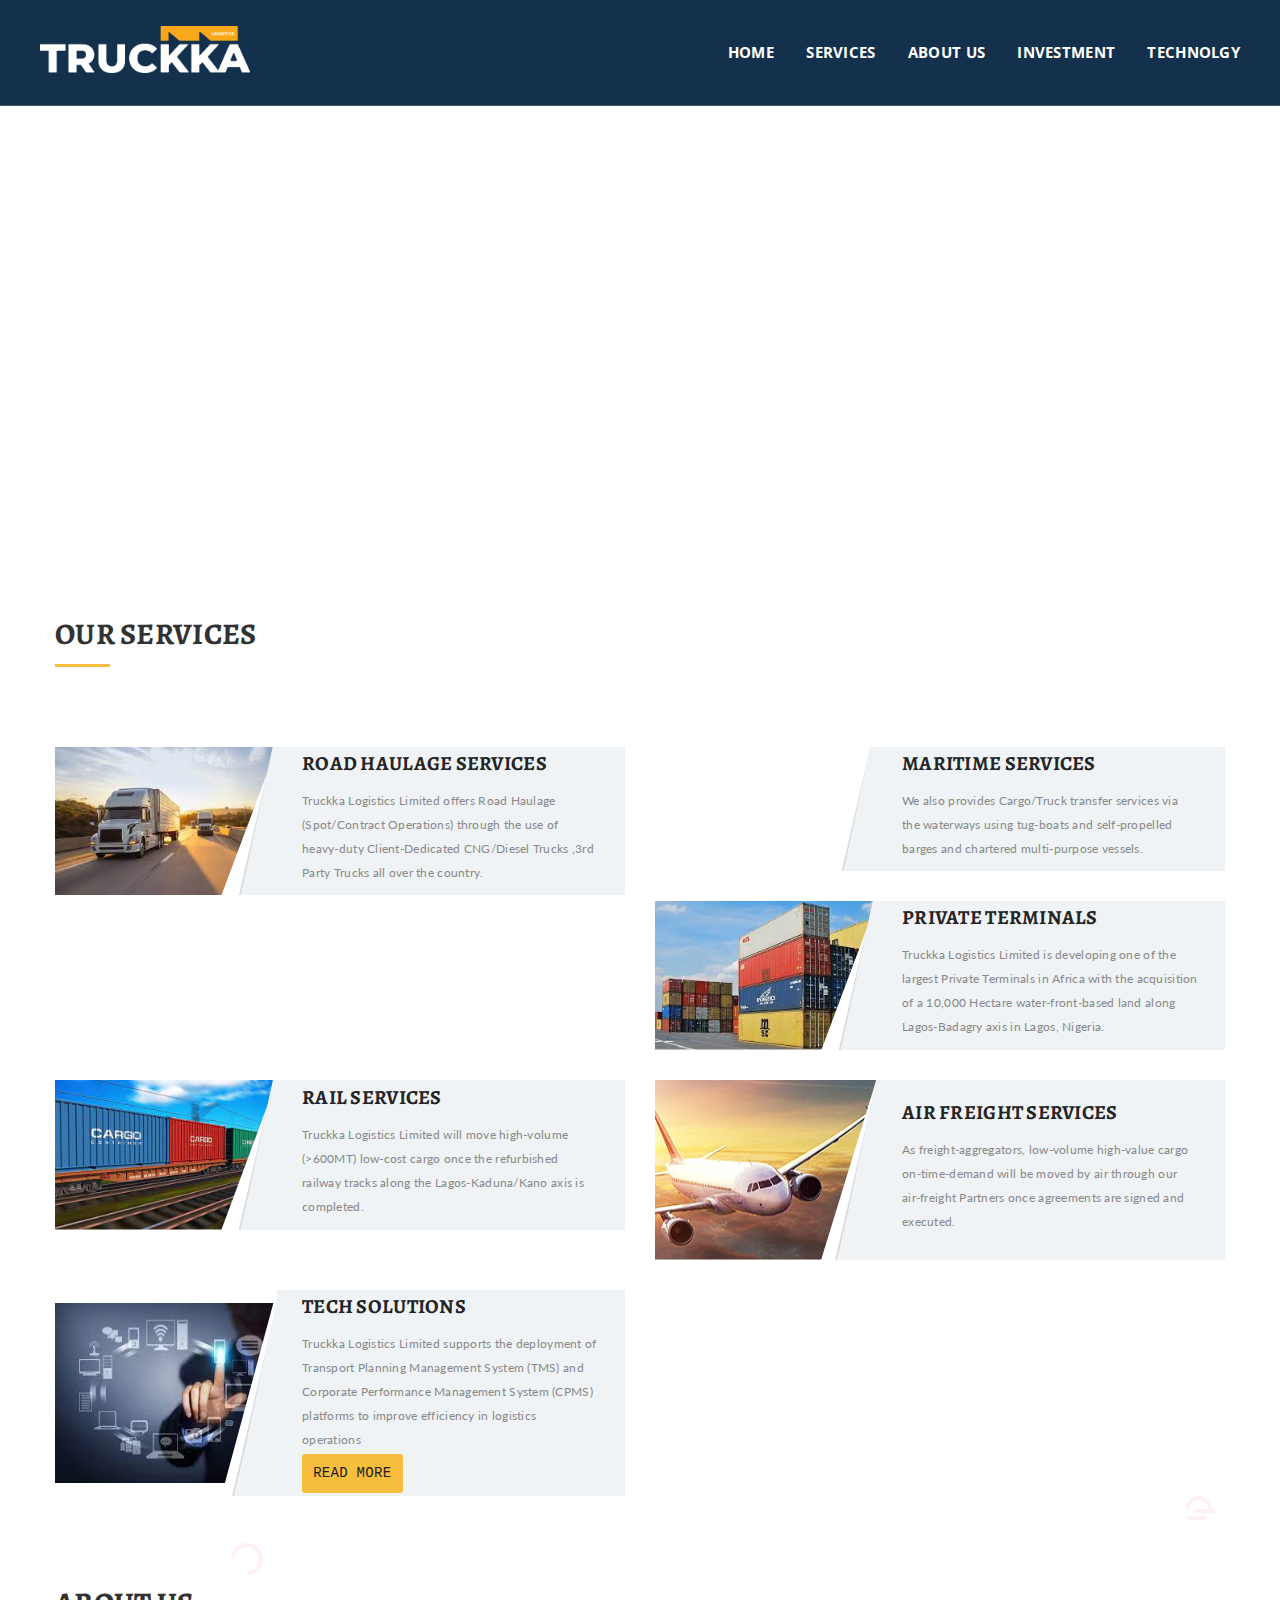
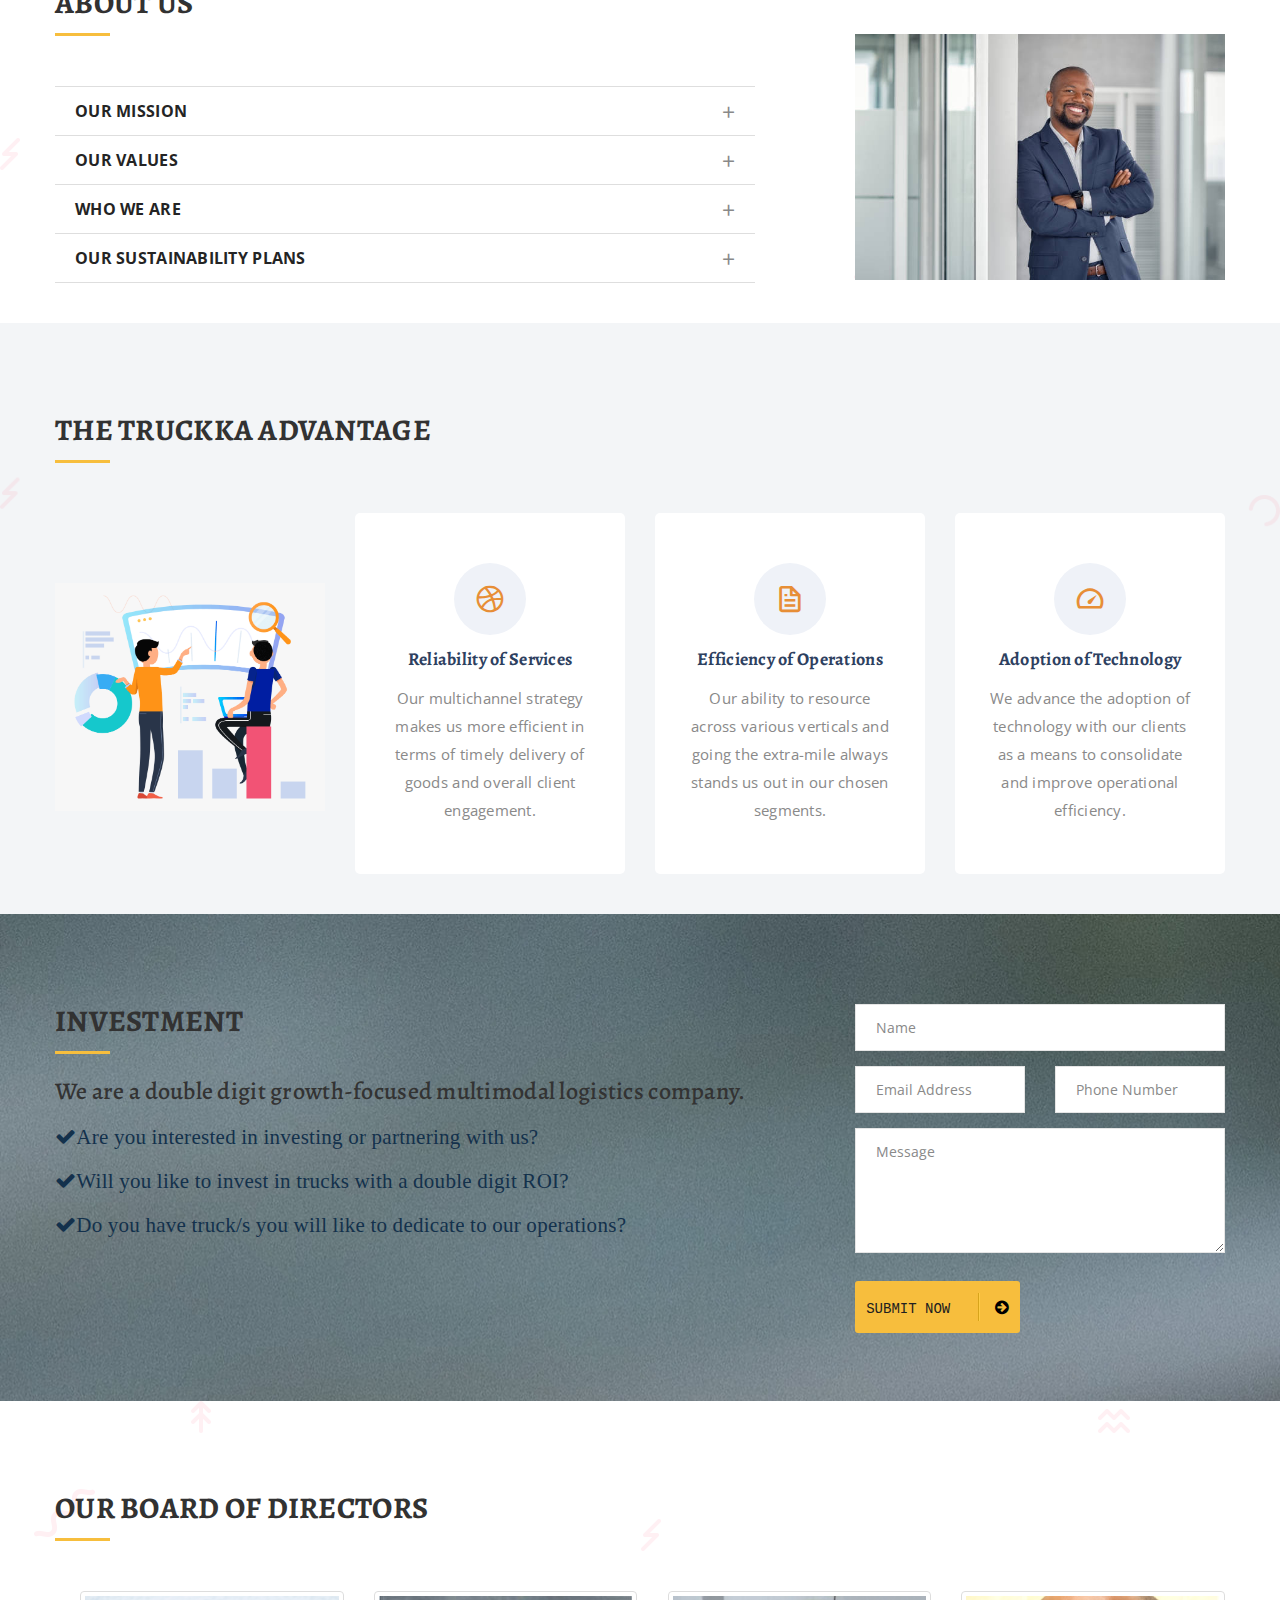
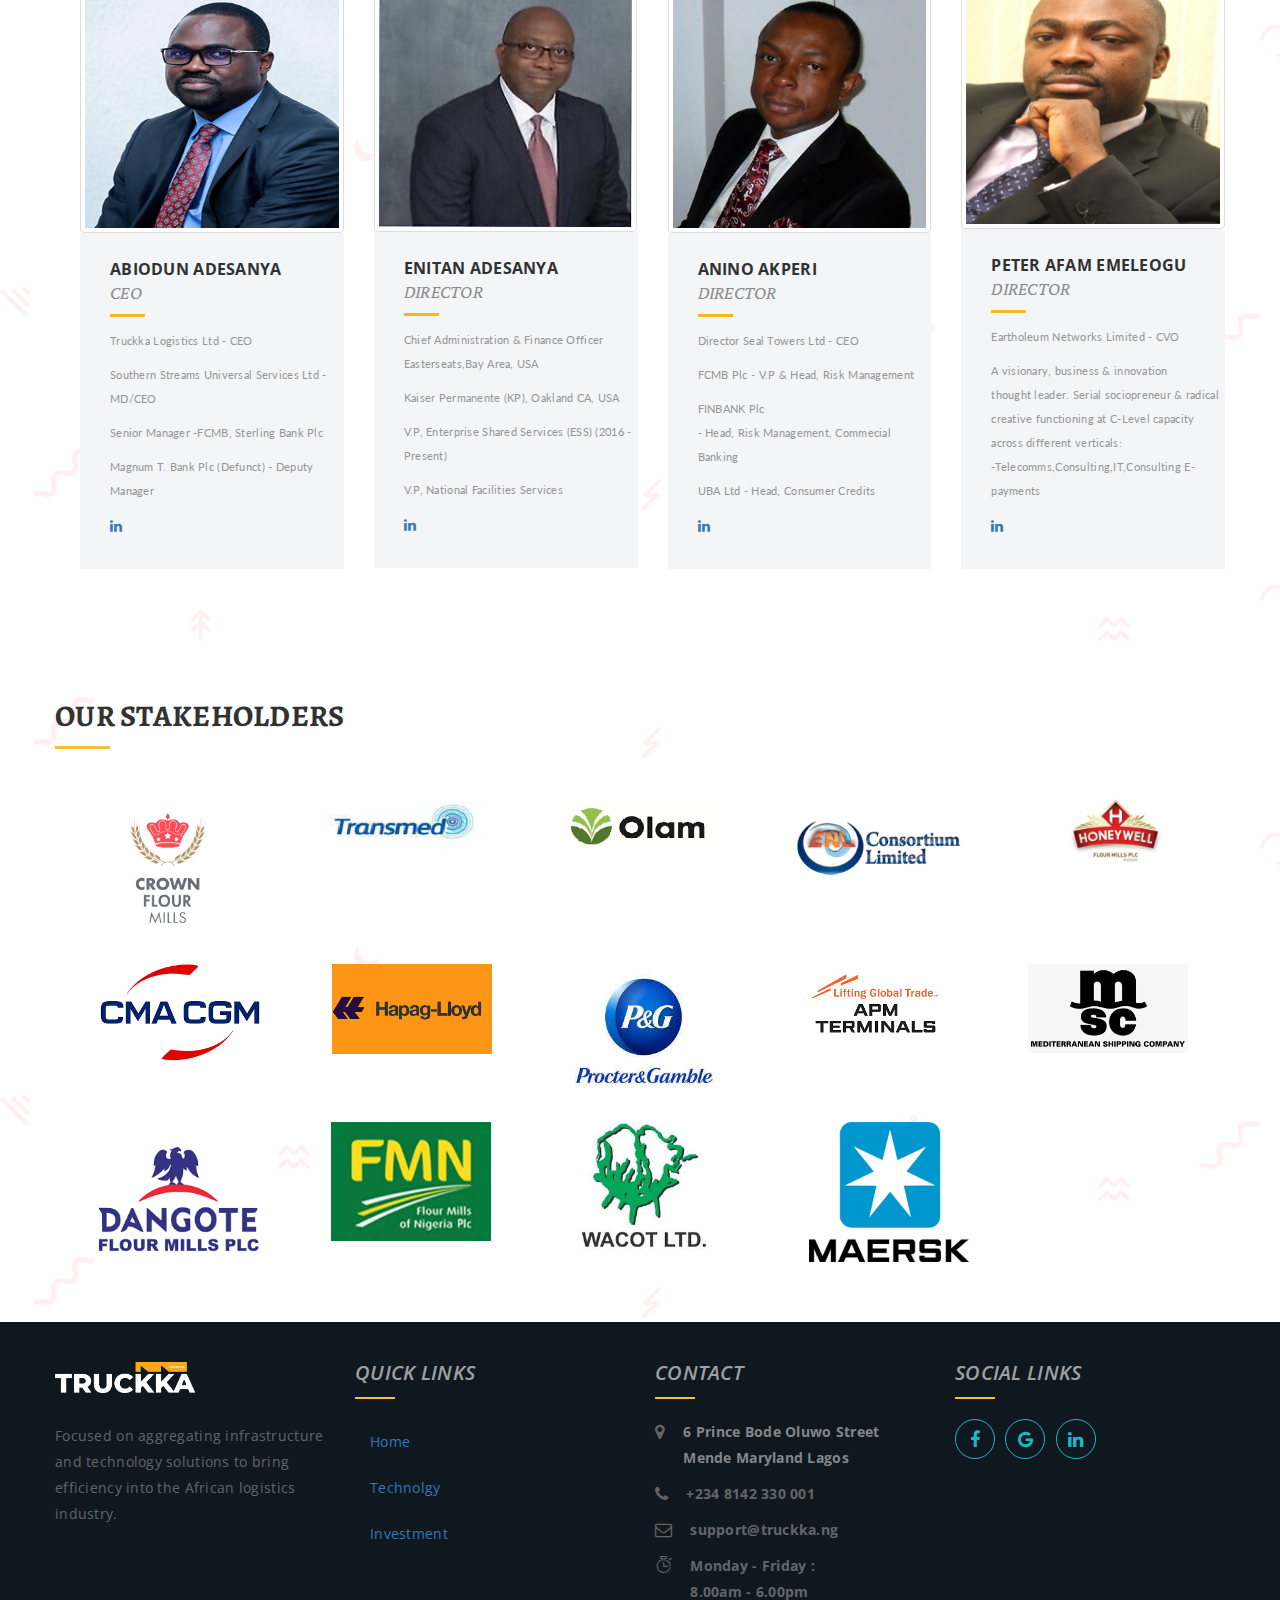
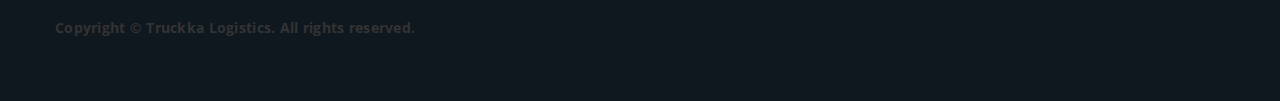
==== index.html @ 43de05d3 "changes made" ====
<!DOCTYPE html>
<html lang="en">
<head>
	<meta charset="UTF-8">
	<title>Truckka Logistics</title>
	<!-- viewport meta -->
	<meta name="viewport" content="width=device-width, initial-scale=1">

	<!-- styles -->
	<!-- helpers -->
	<link rel="stylesheet" href="plugins/bootstrap/css/bootstrap.min.css">
	<!-- fontawesome css -->
	<link rel="stylesheet" href="plugins/font-awesome/css/font-awesome.min.css">
	<link href='https://unpkg.com/boxicons@2.0.7/css/boxicons.min.css' rel='stylesheet'>
	<link rel="stylesheet" href="https://cdnjs.cloudflare.com/ajax/libs/font-awesome/4.7.0/css/font-awesome.min.css">
	<!-- strock gap icons -->
	<link rel="stylesheet" href="plugins/Stroke-Gap-Icons-Webfont/style.css">
	<!-- revolution slider css -->
	<link rel="stylesheet" href="plugins/revolution/css/settings.css">
	<link rel="stylesheet" href="plugins/revolution/css/layers.css">
	<link rel="stylesheet" href="plugins/revolution/css/navigation.css">
	<!-- flaticon css -->
	<link rel="stylesheet" href="plugins/flaticon/flaticon.css">
	<!-- jQuery ui css -->
	<link href="plugins/jquery-ui-1.11.4/jquery-ui.css" rel="stylesheet">
	<!-- owl carousel css -->
	<link rel="stylesheet" href="plugins/owl.carousel-2/assets/owl.carousel.css">
	<link rel="stylesheet" href="plugins/owl.carousel-2/assets/owl.theme.default.min.css">
	<link rel="stylesheet" href="plugins/owl.carousel-2/assets/owl.carousel.min.js">
	<!-- animate css -->
	<link rel="stylesheet" href="plugins/animate.min.css">
	<!-- fancybox -->
	<link rel="stylesheet" href="plugins/fancyapps-fancyBox/source/jquery.fancybox.css">
	



	<!-- master stylesheet -->
	<link rel="stylesheet" href="css/style.css">
	<!-- responsive stylesheet -->
	<link rel="stylesheet" href="css/responsive.css">



</head>
<body>

<header id="header2" class="clearfix stricky">
	<div class="logo pull-left">
			<img src="images/truckka/Truckka-transparent-logo.png" alt="" style="width: 15em;">
		</a>
	</div>
	<div class="nav-holder pull-right">
		<div class="nav-header">
			<button><i class="fa fa-bars"></i></button>
		</div>
		<div class="nav-footer">
			<ul class="nav" id="navbar-nav ml-auto">
				<li class="nav-item">
					<a class="nav-link scrollTo" href="#">Home</a>
				</li>
				<li class="nav-item">
					<a class="nav-link scrollTo" href="#services">Services</a>
				</li>
				<li class="nav-item">
					<a class="nav-link scrollTo" href="#about">About us</a>
				</li>
				<li class="nav-item">
					<a class="nav-link scrollTo" href="#invest">Investment</a>
				</li>
				<li class="nav-item">
					<a class="nav-link scrollTo" href="tech.html">Technolgy</a>
				</li>
				
			</ul>
		</div>
	</div> 
</header>

<div class="clip"id="myVideo"> 
  <video playsinline autoplay loop muted id="myVideo" >
	<source src="images/truckka/videoLog.mp4" type="video/mp4"> 
  </video>
</div>
<section class="welcome home-one" id="services" >
<div class="thm-container">
	<div class="sec-title">
		<h2><span>Our Services</span></h2>
	</div>
	<div class="row">
		<div class="col-md-6">
			<div class="welcome-single-services">
				<div class="img-box">
					<img src="images/truckka/truck.jfif" alt="">
				</div>
				<div class="text-box">
					<div class="content">
						<h3>Road Haulage Services</h3>
						<p>Truckka Logistics Limited offers Road Haulage (Spot/Contract Operations) through the use of heavy-duty Client-Dedicated CNG/Diesel Trucks 
							,3rd Party Trucks all over the country.</p>
					</div>
				</div>
			</div>
		</div>
		<div class="col-md-6">
			<div class="welcome-single-services">
				<div class="img-box">
					<img src="images/truckka/seaa.jpg" alt="">
				</div>
				<div class="text-box">
					<div class="content">
						<h3>Maritime Services</h3>
						<p>We also provides Cargo/Truck transfer services via the waterways using tug-boats and self-propelled barges and chartered multi-purpose vessels.</p>
					</div>
				</div>
			</div>
		</div>
		<div class="col-md-6">
			<div class="welcome-single-services">
				<div class="img-box">
					<img src="images/truckka/cargo.jfif" alt="">
				</div>
				<div class="text-box">
					<div class="content">
						<h3>Private Terminals</h3>
						<p>Truckka Logistics Limited is developing one of the largest Private Terminals in Africa with the acquisition of a 10,000 Hectare water-front-based land along Lagos-Badagry axis in Lagos, Nigeria.</p>
						
					</div>
				</div>
			</div>
		</div>
		<div class="col-md-6">
			<div class="welcome-single-services">
				<div class="img-box">
					<img src="images/truckka/railway.jfif" alt="" style="height: 150px;">
				</div>
				<div class="text-box">
					<div class="content">
						<h3>Rail Services</h3>
						<p>Truckka Logistics Limited will move high-volume (>600MT) low-cost cargo once the refurbished railway tracks along the Lagos-Kaduna/Kano axis is completed.</p>
					</div>
				</div>
			</div>
		</div>
		
		<div class="col-md-6">
			<div class="welcome-single-services">
				<div class="img-box">
					<img src="images/truckka/1.png" alt="" style="height: 180px;">
				</div>
				<div class="text-box">
					<div class="content">
						<h3>Air Freight Services</h3>
						<p>
							As freight-aggregators, low-volume high-value cargo on-time-demand will be moved
							 by air through our air-freight Partners once agreements are signed and executed. 

						</p>
						<p></p>
					</div>
				</div>
			</div>
		</div>
		<div class="col-md-6">
			<div class="welcome-single-services">
				<div class="img-box">
					<img src="images/truckka/image-tech.jfif" alt="" style="height: 180px;">
				</div>
				<div class="text-box">
					<div class="content">
						<h3>Tech solutions</h3>
						<p>Truckka Logistics Limited supports the deployment of Transport Planning Management System (TMS) and 
							Corporate Performance Management System (CPMS) platforms to improve efficiency in logistics operations <br>
						</p>
					</div>
				
						<p>
							<a href="" class="thm-btn">READ MORE</a>
						</p>
						
					</div>
				</div>
			</div>
		</div>
		</div>
	</div>
</div>
</section>

<section class="faq-section sec-padding" id="about" style="background-image: url(images/truckka//shape-bg.png);">
	<div class="thm-container">
		<div class="row">
			<div class="col-lg-8 col-md-12">
				<div class="sec-title">
					<h2><span>About Us</span></h2>
				</div>
				<div class="accrodion-grp" data-grp-name="faq-accrodion">
					<div class="accrodion ">
						<div class="accrodion-title">
							<h4>Our Mission</h4>
						</div>
						<div class="accrodion-content">
							<div class="img-caption">
								<div class="content-box">
									<p>To be the most reliable and efficient Pan-African fully integrated multimodal network operator.</p>
								</div>
							</div>
						</div>
					</div>
					<div class="accrodion">
						<div class="accrodion-title">
							<h4>Our Values</h4>
						</div>
						<div class="accrodion-content">
							<div class="img-caption">
								<div class="content-box">
									<p>We are committed to Integrity, Professionalism, 
										Transparency and Creativity.</p>
								</div>
							</div>
						</div>
					</div>
					<div class="accrodion">
						<div class="accrodion-title">
							<h4>Who We Are</h4>
						</div>
						<div class="accrodion-content">
							<div class="img-caption">
								<div class="content-box">
									<p>Truckka Logistics Limited (TLL) is a team of professionals with rich and 
										diverse corporate executive backgrounds that is focused on aggregating infrastructure and technology solutions to bring efficiency into the African logistics industry. We are driven by
										 a broader vision to deliver logistics operations in an easy, safe and efficient manner.</p>
								</div>
							</div>
						</div>
					</div>
					<div class="accrodion">
						<div class="accrodion-title">
							<h4>Our Sustainability Plans</h4>
						</div>
						<div class="accrodion-content">
							<div class="img-caption">
								<div class="content-box">
									<p>Truckka Logistics Limited is an innovative company with strategic partners.<br> 
										Alongside our gas-producing Partners, we support the development of more gas 
										refill terminals across the country as we pursue our
										 sustainability goals of clean-air through migration of our trucks from diesel-powered to CNG run engines.
									</p>
								</div>
							</div>
						</div>
					</div>
					
					</div>
			</div>
			<div class="col-lg-4">
				<div class="img-cap-effect">
					<div class="">
						<img src="images/truckka/invest.jpg" alt="Awesome Image" style="margin-top: 7em;"/>
						<div class="img-caption">
							<div class="box-holder"></div>
						</div>
					</div>
				</div>
			</div>
			</div>
	</div>
</section>

<section class="request-qoute has-overlay" id="investment" style="background-image: url(images/truckka/shape-bg.png);">
	<div class="thm-container">
		<div class="sec-padding">
			<div class="sec-title">
				<h2><span>The TRUCKKA Advantage</span></h2>
			</div>
		<div class="adv">
		<div class="row">
			<div class="col-md-6 col-lg-3 d-flex align-items-stretch mb-5 mb-lg-0" data-aos="fade-up" data-aos-delay="100">
			  <img src="images/truckka/whyUs.png" style="margin-top: 5em;"/>
			</div>
  
			<div class="col-md-6 col-lg-3 d-flex align-items-stretch mb-5 mb-lg-0" data-aos="fade-up" data-aos-delay="300">
				<div class="icon-box">
					<div class="icon"><i class="bx bxl-dribbble"></i></div>
				  <h4 class="title"><a href="">Reliability of Services</a></h4>
				  <p class="description"> Our multichannel strategy makes us more efficient
					   in terms of timely delivery of goods and overall client engagement.  </p>
				</div>
			  </div>
			<div class="col-md-6 col-lg-3 d-flex align-items-stretch mb-5 mb-lg-0" data-aos="fade-up" data-aos-delay="200">
			  <div class="icon-box">
				<div class="icon"><i class="bx bx-file"></i></div>
				<h4 class="title"><a href="">Efficiency of  Operations</a></h4>
				<p class="description">Our ability to resource across various verticals and going the extra-mile always
					 stands us out in our chosen segments.
				</p>
			  </div>
			</div>
  
		
			<div class="col-md-6 col-lg-3 d-flex align-items-stretch mb-5 mb-lg-0" data-aos="fade-up" data-aos-delay="300">
				<div class="icon-box">
				  <div class="icon"><i class="bx bx-tachometer"></i></div>
				  <h4 class="title"><a href="">Adoption of 	Technology</a></h4>
				  <p class="description">We advance the adoption of technology with our clients as a means to consolidate and improve operational efficiency.  </p>
				</div>
			  </div>
			
			</div>
			
		</div>
		  </div>
	</div>
</section>

<section class="about-info-box sec-padding" id="invest" style="background-image: url(images/truckka/cytonn-photography-vWchRczcQwM-unsplash.jpg);">
	<div class="thm-container">
		<div class="row">
			
		<div class="col-lg-8 col-md-12">
				<div class="sec-title">
					<h2><span>INVESTMENT</span></h2>
					<h3 style="margin-top: 1em;">We are a double digit growth-focused multimodal logistics company.</h3>
					<div class="iconBox">
				<h5>
					<i class="fa fa-check">Are you interested in investing or partnering with us?</i></h5>
					<h5><i class="fa fa-check">Will you like to invest in trucks with a double digit ROI?</i></h5>
					<h5><i class="fa fa-check">Do you have truck/s you will like to dedicate to our operations?</i></h5>
					</div>
			 </div>
			</div>
			<div class="col-lg-4">
				<div class="sec-title">
					</div>
					<div class="alert">Your Information has been sent</div>
					<form  class="contact-form" id="bookingForm">
						<div class="form-grp ">
							<input type="text" name="name" placeholder="Name" id="name" required>
						</div>
						
						<div class="form-grp-box">
							<div class="form-grp half">
								<input type="text" name="email" placeholder="Email Address" id="email" required>
							</div>
							<div class="form-grp half">
								<input type="number" name="phone" placeholder="Phone Number"  id="phone" required>
							</div>
						</div>
						<div class="form-grp">
							<textarea name="message" placeholder="Message" id="comment" required></textarea>
						</div>
      <button type="submit" class="thm-btn">Submit Now <i class="fa fa-arrow-circle-right"></i></button>
					</form>
				</div>
			</div>
		</div>
	</div>
</section>
<section class="team-section sec-padding" style="background-image: url(images/truckka/shape-02-bg.png);">
	<div class="thm-container">
		<div class="sec-title">
			<h2><span>our board of directors</span></h2>
		</div>
		<div class="row" style="margin-left: 10px;">
			<div class="col-md-3 col-sm-6">
				<div class="single-team-member img-cap-effect">
					<div class="img-box" >
						<img src="images/truckka/Ceo2.png" alt="Awesome Image"  class="img-thumbnail" />
						<div class="img-caption">
							<div class="box-holder">
								<ul>
									<li><a href="https://www.linkedin.com/in/abiodun-adesanya-2922832/"  target="_blank"><i class="fa fa-linkedin"></i></a></li>
								</ul>
							</div>
						</div>
					</div>
					<div class="content">
						<div class="name-box">
							<h3>Abiodun Adesanya</h3>
							<span>CEO</span>
						</div>
						<p>Truckka Logistics Ltd - CEO</p>
						<p>Southern Streams Universal Services Ltd - MD/CEO</p>
						<p>Senior Manager -FCMB, Sterling Bank Plc
						</p>
						
						<p>Magnum T. Bank Plc (Defunct) - Deputy Manager</p>
						<ul>
							<li><a href="https://www.linkedin.com/in/abiodun-adesanya-2922832/"  target="_blank"><i class="fa fa-linkedin"></i></a></li>
						</ul>
					</div>
				</div>
			</div>
			<div class="col-md-3 col-sm-6">
				<div class="single-team-member img-cap-effect">
					<div class="img-box">
						<img src="images/truckka/director2.jpg" alt="Awesome Image"  class="img-thumbnail" />
						<div class="img-caption">
							<div class="box-holder">
								<ul>
									<li><a href="https://www.linkedin.com/in/enitanadesanya/"  target="_blank"><i class="fa fa-linkedin"></i></a></li>
								</ul>
							</div>
						</div>
					</div>
					<div class="content">
						<div class="name-box">
							<h3>Enitan Adesanya</h3>
							<span>DIRECTOR</span>
						</div>
						<p>Chief Administration & Finance Officer Easterseats,Bay Area, USA
							
						<p>Kaiser Permanente (KP), Oakland CA, USA </p>

						<p>
							V.P, Enterprise Shared Services (ESS) (2016 - Present)</p>
						<p>V.P, National Facilities Services</p>
							<ul>
								<li><a href="https://www.linkedin.com/in/enitanadesanya/"  target="_blank"><i class="fa fa-linkedin"></i></a></li>
							</ul>
					</div>
				</div>
			</div>
			<div class="col-md-3 col-sm-6">
				<div class="single-team-member img-cap-effect">
					<div class="img-box">
						<img src="images/truckka/director3.png" alt="Awesome Image" class="img-thumbnail"/>
						<div class="img-caption">
							<div class="box-holder">
								<ul>
									<li><a href="https://www.linkedin.com/in/anino-akperi-4b723215/"  target="_blank"><i class="fa fa-linkedin"></i></a></li>
								</ul>
							</div>
						</div>
					</div>
					<div class="content">
						<div class="name-box">
							<h3>Anino Akperi</h3>
							<span>DIRECTOR</span>
						</div>
						<p>Director Seal Towers Ltd - CEO </p>

						<p>FCMB Plc - V.P & Head, Risk Management</p>
							
							<p>FINBANK Plc<br>
							- Head, Risk Management, Commecial Banking</p>
							
						<p>UBA Ltd - Head, Consumer Credits</p>
						<ul>
							<li><a href="https://www.linkedin.com/in/anino-akperi-4b723215/"  target="_blank"><i class="fa fa-linkedin"></i></a></li>
						</ul>
					</div>
				
				</div>
			</div>
			<div class="col-md-3 col-sm-6">
				<div class="single-team-member img-cap-effect">
					<div class="img-box">
						<img src="images/truckka/MrPeter.png" alt="Awesome Image" class="img-thumbnail" style="height: 238px;"/>
						<div class="img-caption">
							<div class="box-holder">
								<ul>
									<li><a href="https://www.linkedin.com/in/peter-afam-emeleogu-b58712/" target="_blank"><i class="fa fa-linkedin"></i></a></li>
								</ul>
							</div>
						</div>
					</div>
					<div class="content">
						<div class="name-box">
							<h3>Peter Afam Emeleogu </h3>
							<span>DIRECTOR</span>
						</div>
						
						<p>Eartholeum Networks Limited - 
							CVO </p>

						<p>A visionary, business & innovation<br> thought leader.
						Serial sociopreneur & radical creative functioning at C-Level capacity across different verticals:<br>
						-Telecomms,Consulting,IT,Consulting
						E-payments
					</p>
						
						<ul>
							<li><a href="https://www.linkedin.com/in/peter-afam-emeleogu-b58712/" target="_blank"><i class="fa fa-linkedin"></i></a></li>
						</ul>
					</div>
				
				</div>
			</div>
	</div>
</section>

</div>
<section class="our-client sec-padding" style="background-image: url(images/truckka/shape-02-bg.png);">
	<div class="thm-container">
		<div class="sec-title">
			<h2><span>our stakeholders</span></h2>
		</div>
		<div class="container mt-100 mt-60">
	  <div class="container mt-4 pt-2;">
					<div class="row justify-content-center">
						<div class="col-lg-2 col-md-2 col-6 text-center py-4 py-sm-0 mt-md-4">
							<img src="images/truckka/client-logo/crown-flour.png" class="avatar avatar-ex-sm" alt="">
						</div><!--end col-->
	
						<div class="col-lg-2 col-md-2 col-6 text-center py-4 py-sm-0 mt-md-4" style="margin-left:3em">
							<img src="images/truckka/client-logo/transmed.png" class="avatar avatar-ex-sm" alt=""/>
						</div><!--end col-->
						
						<div class="col-lg-2 col-md-2 col-6 text-center py-4 py-sm-0 mt-md-4" style="margin-left:3em">
							<img src="images/truckka/client-logo/olam.png" class="avatar avatar-ex-sm" alt="">
						</div><!--end col-->
						
						<div class="col-lg-2 col-md-2 col-6 text-center pt-4 pt-sm-0 mt-md-4" style="margin-left:3em">
							<img src="images/truckka/client-logo/limited.png" class="avatar avatar-ex-sm" alt="">
						</div><!--end col-->

						<div class="col-lg-2 col-md-2 col-6 text-center py-4 py-sm-0 mt-md-4"style="margin-left:3em">
							<img src="images/truckka/client-logo/honeywell.png" class="avatar avatar-ex-sm" alt="">
						</div><!--end col-->
						
					</div>

						<div class="col-lg-2 col-md-2 col-6 text-center pt-4 pt-sm-0 mt-md-4">
							<img src="images/truckka/client-logo/cma.png" class="avatar avatar-ex-sm" alt="">
						</div><!--end col-->
	               
						
						<div class="col-lg-2 col-md-2 col-6 text-center pt-4 pt-sm-0 mt-md-4" style="margin-left:3em"> 
							<img src="images/truckka/client-logo/hapag.png" class="avatar avatar-ex-sm" alt="">
						</div><!--end col-->
						<div class="col-lg-2 col-md-2 col-6 text-center pt-4 pt-sm-0 mt-md-4" style="margin-left:3em; margin-bottom:2em">
							<img src="images/truckka/client-logo/p&g.png" class="avatar avatar-ex-sm" alt="">
						</div><!--end col-->
					
	                
                       <div class="col-lg-2 col-md-2 col-6 text-center pt-4 pt-sm-0 mt-md-4" style="margin-left:3em">
						<img src="images/truckka/client-logo/apm terminals.png" class="avatar avatar-ex-sm" alt="">
					  </div> 
					  
					  <div class="col-lg-2 col-md-2 col-6 text-center pt-4 pt-sm-0 mt-md-4" style="margin-left:3em">
						<img src="images/truckka/client-logo/msc.png" class="avatar avatar-ex-sm" alt="">
					  </div>
						


	  </div>
	  					  
					  <div class="col-lg-2 col-md-2 col-6 text-center pt-4 pt-sm-0 mt-md-4" style="margin-left:1em">
						<img src="images/truckka/client-logo/dangote.png" class="avatar avatar-ex-sm" alt="">
					  </div>
	  <div class="col-lg-2 col-md-2 col-6 text-center pt-4 pt-sm-0 mt-md-4" style="margin-left:3em">
		<img src="images/truckka/client-logo/fmn.png" class="avatar avatar-ex-sm" alt="">
	  </div>
	  					  
					  <div class="col-lg-2 col-md-2 col-6 text-center pt-4 pt-sm-0 mt-md-4" style="margin-left:3em">
						<img src="images/truckka/client-logo/Wacot.png" class="avatar avatar-ex-sm" alt="">
					  </div>
	  <div class="col-lg-2 col-md-2 col-6 text-center pt-4 pt-sm-0 mt-md-4" style="margin-left:4em">
		<img src="images/truckka/client-logo/marsk.png" class="avatar avatar-ex-sm" alt="">
	  </div>
</div>
					</div><!--end col-->
						</div><!--end col-->
					</div><!--end col-->
					</div><!--end row-->
				</div><!--end container-->
			</div>
		</div>
	</div>
</section>


<footer id="footer" class="sec-padding">
	<div class="thm-container">
		<div class="row">
			<div class="col-md-3 col-sm-6 footer-widget">
				<div class="about-widget">
					<a href="#"><img src="images/truckka/Truckka-transparent-logo.png" alt="Awesome Image" style="width: 10em;"></a>
					<p>Focused on aggregating infrastructure and technology solutions to bring efficiency into the African logistics industry.</p>
				</div>
			</div>
			<div class="col-md-3 col-sm-6 footer-widget">
				<div class="title">
					<h3><span>Quick Links</span></h3>
				</div>
				<ul class="nav">
					<li class="nav-item">
						<a class="nav-link scrollTo" href="#">Home</a>
					</li>
					<li class="nav-item">
						<a class="nav-link scrollTo" href="tech.html">Technolgy</a>
					</li>
					<li class="nav-item">
						<a class="nav-link scrollTo" href="#invest">Investment</a>
					</li>
				</ul>
			</div>
			<div class="col-md-3 col-sm-6 footer-widget">
				<div class="title">
					<h3><span>Contact</span></h3>
				</div>
				<ul class="contact-infos">
					<li>
						<div class="icon-box">
							<i class="fa fa-map-marker"></i>
						</div>
						<div class="text-box">
							<p><b>6 Prince Bode Oluwo Street Mende Maryland Lagos</p>
						</div>
					</li>
					<li>
						<div class="icon-box">
							<i class="fa fa-phone"></i>
						</div>
						<div class="text-box">
							<p>+234 8142 330 001</p>
						</div>
					</li>
					<li>
						<div class="icon-box">
							<i class="fa fa-envelope-o"></i>
						</div>
						<div class="text-box">
							<p>support@truckka.ng</p>
						</div>
					</li>
					<li>
						<div class="icon-box">
							<i class="icon icon-Timer"></i>
						</div>
						<div class="text-box">
							<p>Monday - Friday :<br> 8.00am - 6.00pm</p>
						</div>
					</li>
				</ul>
			</div>
			<div class="col-md-3 col-sm-6 footer-widget">
				<div class="title">
					<h3><span>Social Links</span></h3>
				</div>
				<ul class="social">
					<li><a href="https://www.facebook.com/truckka.logistics/"><i class="fa fa-facebook"></i></a></li>
					<li><a href="https://www.google.com/maps/dir/6.5777386,3.369134/truckka+logistics/@6.5742143,3.3640458,16z/data=!3m1!4b1!4m9!4m8!1m1!4e1!1m5!1m1!1s0x103b9318f6f5eec7:0x10fb4c576b98ab0c!2m2!1d3.3723504!2d6.5706761"><i class="fa fa-google"></i></a></li>
					<li><a href="https://www.linkedin.com/company/truckka-logistics-limited/mycompany/"><i class="fa fa-linkedin"></i></a></li>
				</ul>
		</div>
	</div>
	<div class="thm-container clearfix">
		<div class="pull-left">
			<p>Copyright © Truckka Logistics. All rights reserved.</p>
		</div>
	</div>
</footer>


<!--javascript-->

<!-- jQuery js -->
<script src="plugins/jquery/jquery-1.11.3.min.js"></script>
<!-- bootstrap js -->
<script src="plugins/bootstrap/js/bootstrap.min.js"></script>
<!-- jQuery ui js -->
<script src="plugins/jquery-ui-1.11.4/jquery-ui.js"></script>
<!-- owl carousel js -->
<script src="plugins/owl.carousel-2/owl.carousel.min.js"></script>
<!-- jQuery appear -->
<script src="plugins/jquery-appear/jquery.appear.js"></script>
<!-- jQuery countTo -->
<script src="plugins/jquery-countTo/jquery.countTo.js"></script>
<!-- jQuery validation -->
<script src="plugins/jquery-validation/dist/jquery.validate.min.js"></script>
<!-- gmap.js -->
<script src="plugins/gmap.js"></script>
<!-- mixit up -->
<script src="plugins/jquery.mixitup.min.js"></script>

<!-- revolution slider js -->
<script src="plugins/revolution/js/jquery.themepunch.tools.min.js"></script>
<script src="plugins/revolution/js/jquery.themepunch.revolution.min.js"></script>
<script src="plugins/revolution/js/extensions/revolution.extension.actions.min.js"></script>
<script src="plugins/revolution/js/extensions/revolution.extension.carousel.min.js"></script>
<script src="plugins/revolution/js/extensions/revolution.extension.kenburn.min.js"></script>
<script src="plugins/revolution/js/extensions/revolution.extension.layeranimation.min.js"></script>
<script src="plugins/revolution/js/extensions/revolution.extension.migration.min.js"></script>
<script src="plugins/revolution/js/extensions/revolution.extension.navigation.min.js"></script>
<script src="plugins/revolution/js/extensions/revolution.extension.parallax.min.js"></script>
<script src="plugins/revolution/js/extensions/revolution.extension.slideanims.min.js"></script>
<script src="plugins/revolution/js/extensions/revolution.extension.video.min.js"></script>

<!-- fancy box -->
<script src="plugins/fancyapps-fancyBox/source/jquery.fancybox.pack.js"></script>
<!-- type script -->
<script src="plugins/typed.js-master/dist/typed.min.js"></script>


<!-- theme custom js  -->
<script src="js/main.js"></script>
<!--Booking-->
<script src="https://www.gstatic.com/firebasejs/8.7.1/firebase-app.js"></script>
<script src="js/booking.js"></script>



</body>


</html>
---- plugins/Stroke-Gap-Icons-Webfont/style.css ----
@font-face {
	font-family: 'Stroke-Gap-Icons';
	src: url('fonts/Stroke-Gap-Icons.eot');
}
@font-face {
	font-family: 'Stroke-Gap-Icons';
	src: url([data-uri]) format('truetype'),
		 url([data-uri]) format('woff');
	font-weight: normal;
	font-style: normal;
}

.icon {
	font-family: 'Stroke-Gap-Icons';
	speak: none;
	font-style: normal;
	font-weight: normal;
	font-variant: normal;
	text-transform: none;
	line-height: 1;

	/* Better Font Rendering =========== */
	-webkit-font-smoothing: antialiased;
	-moz-osx-font-smoothing: grayscale;
}

.icon-WorldWide:before {
	content: "\e600";
}
.icon-WorldGlobe:before {
	content: "\e601";
}
.icon-Underpants:before {
	content: "\e602";
}
.icon-Tshirt:before {
	content: "\e603";
}
.icon-Trousers:before {
	content: "\e604";
}
.icon-Tie:before {
	content: "\e605";
}
.icon-TennisBall:before {
	content: "\e606";
}
.icon-Telesocpe:before {
	content: "\e607";
}
.icon-Stop:before {
	content: "\e608";
}
.icon-Starship:before {
	content: "\e609";
}
.icon-Starship2:before {
	content: "\e60a";
}
.icon-Speaker:before {
	content: "\e60b";
}
.icon-Speaker2:before {
	content: "\e60c";
}
.icon-Soccer:before {
	content: "\e60d";
}
.icon-Snikers:before {
	content: "\e60e";
}
.icon-Scisors:before {
	content: "\e60f";
}
.icon-Puzzle:before {
	content: "\e610";
}
.icon-Printer:before {
	content: "\e611";
}
.icon-Pool:before {
	content: "\e612";
}
.icon-Podium:before {
	content: "\e613";
}
.icon-Play:before {
	content: "\e614";
}
.icon-Planet:before {
	content: "\e615";
}
.icon-Pause:before {
	content: "\e616";
}
.icon-Next:before {
	content: "\e617";
}
.icon-MusicNote2:before {
	content: "\e618";
}
.icon-MusicNote:before {
	content: "\e619";
}
.icon-MusicMixer:before {
	content: "\e61a";
}
.icon-Microphone:before {
	content: "\e61b";
}
.icon-Medal:before {
	content: "\e61c";
}
.icon-ManFigure:before {
	content: "\e61d";
}
.icon-Magnet:before {
	content: "\e61e";
}
.icon-Like:before {
	content: "\e61f";
}
.icon-Hanger:before {
	content: "\e620";
}
.icon-Handicap:before {
	content: "\e621";
}
.icon-Forward:before {
	content: "\e622";
}
.icon-Footbal:before {
	content: "\e623";
}
.icon-Flag:before {
	content: "\e624";
}
.icon-FemaleFigure:before {
	content: "\e625";
}
.icon-Dislike:before {
	content: "\e626";
}
.icon-DiamondRing:before {
	content: "\e627";
}
.icon-Cup:before {
	content: "\e628";
}
.icon-Crown:before {
	content: "\e629";
}
.icon-Column:before {
	content: "\e62a";
}
.icon-Click:before {
	content: "\e62b";
}
.icon-Cassette:before {
	content: "\e62c";
}
.icon-Bomb:before {
	content: "\e62d";
}
.icon-BatteryLow:before {
	content: "\e62e";
}
.icon-BatteryFull:before {
	content: "\e62f";
}
.icon-Bascketball:before {
	content: "\e630";
}
.icon-Astronaut:before {
	content: "\e631";
}
.icon-WineGlass:before {
	content: "\e632";
}
.icon-Water:before {
	content: "\e633";
}
.icon-Wallet:before {
	content: "\e634";
}
.icon-Umbrella:before {
	content: "\e635";
}
.icon-TV:before {
	content: "\e636";
}
.icon-TeaMug:before {
	content: "\e637";
}
.icon-Tablet:before {
	content: "\e638";
}
.icon-Soda:before {
	content: "\e639";
}
.icon-SodaCan:before {
	content: "\e63a";
}
.icon-SimCard:before {
	content: "\e63b";
}
.icon-Signal:before {
	content: "\e63c";
}
.icon-Shaker:before {
	content: "\e63d";
}
.icon-Radio:before {
	content: "\e63e";
}
.icon-Pizza:before {
	content: "\e63f";
}
.icon-Phone:before {
	content: "\e640";
}
.icon-Notebook:before {
	content: "\e641";
}
.icon-Mug:before {
	content: "\e642";
}
.icon-Mastercard:before {
	content: "\e643";
}
.icon-Ipod:before {
	content: "\e644";
}
.icon-Info:before {
	content: "\e645";
}
.icon-Icecream2:before {
	content: "\e646";
}
.icon-Icecream1:before {
	content: "\e647";
}
.icon-Hourglass:before {
	content: "\e648";
}
.icon-Help:before {
	content: "\e649";
}
.icon-Goto:before {
	content: "\e64a";
}
.icon-Glasses:before {
	content: "\e64b";
}
.icon-Gameboy:before {
	content: "\e64c";
}
.icon-ForkandKnife:before {
	content: "\e64d";
}
.icon-Export:before {
	content: "\e64e";
}
.icon-Exit:before {
	content: "\e64f";
}
.icon-Espresso:before {
	content: "\e650";
}
.icon-Drop:before {
	content: "\e651";
}
.icon-Download:before {
	content: "\e652";
}
.icon-Dollars:before {
	content: "\e653";
}
.icon-Dollar:before {
	content: "\e654";
}
.icon-DesktopMonitor:before {
	content: "\e655";
}
.icon-Corkscrew:before {
	content: "\e656";
}
.icon-CoffeeToGo:before {
	content: "\e657";
}
.icon-Chart:before {
	content: "\e658";
}
.icon-ChartUp:before {
	content: "\e659";
}
.icon-ChartDown:before {
	content: "\e65a";
}
.icon-Calculator:before {
	content: "\e65b";
}
.icon-Bread:before {
	content: "\e65c";
}
.icon-Bourbon:before {
	content: "\e65d";
}
.icon-BottleofWIne:before {
	content: "\e65e";
}
.icon-Bag:before {
	content: "\e65f";
}
.icon-Arrow:before {
	content: "\e660";
}
.icon-Antenna2:before {
	content: "\e661";
}
.icon-Antenna1:before {
	content: "\e662";
}
.icon-Anchor:before {
	content: "\e663";
}
.icon-Wheelbarrow:before {
	content: "\e664";
}
.icon-Webcam:before {
	content: "\e665";
}
.icon-Unlinked:before {
	content: "\e666";
}
.icon-Truck:before {
	content: "\e667";
}
.icon-Timer:before {
	content: "\e668";
}
.icon-Time:before {
	content: "\e669";
}
.icon-StorageBox:before {
	content: "\e66a";
}
.icon-Star:before {
	content: "\e66b";
}
.icon-ShoppingCart:before {
	content: "\e66c";
}
.icon-Shield:before {
	content: "\e66d";
}
.icon-Seringe:before {
	content: "\e66e";
}
.icon-Pulse:before {
	content: "\e66f";
}
.icon-Plaster:before {
	content: "\e670";
}
.icon-Plaine:before {
	content: "\e671";
}
.icon-Pill:before {
	content: "\e672";
}
.icon-PicnicBasket:before {
	content: "\e673";
}
.icon-Phone2:before {
	content: "\e674";
}
.icon-Pencil:before {
	content: "\e675";
}
.icon-Pen:before {
	content: "\e676";
}
.icon-PaperClip:before {
	content: "\e677";
}
.icon-On-Off:before {
	content: "\e678";
}
.icon-Mouse:before {
	content: "\e679";
}
.icon-Megaphone:before {
	content: "\e67a";
}
.icon-Linked:before {
	content: "\e67b";
}
.icon-Keyboard:before {
	content: "\e67c";
}
.icon-House:before {
	content: "\e67d";
}
.icon-Heart:before {
	content: "\e67e";
}
.icon-Headset:before {
	content: "\e67f";
}
.icon-FullShoppingCart:before {
	content: "\e680";
}
.icon-FullScreen:before {
	content: "\e681";
}
.icon-Folder:before {
	content: "\e682";
}
.icon-Floppy:before {
	content: "\e683";
}
.icon-Files:before {
	content: "\e684";
}
.icon-File:before {
	content: "\e685";
}
.icon-FileBox:before {
	content: "\e686";
}
.icon-ExitFullScreen:before {
	content: "\e687";
}
.icon-EmptyBox:before {
	content: "\e688";
}
.icon-Delete:before {
	content: "\e689";
}
.icon-Controller:before {
	content: "\e68a";
}
.icon-Compass:before {
	content: "\e68b";
}
.icon-CompassTool:before {
	content: "\e68c";
}
.icon-ClipboardText:before {
	content: "\e68d";
}
.icon-ClipboardChart:before {
	content: "\e68e";
}
.icon-ChemicalGlass:before {
	content: "\e68f";
}
.icon-CD:before {
	content: "\e690";
}
.icon-Carioca:before {
	content: "\e691";
}
.icon-Car:before {
	content: "\e692";
}
.icon-Book:before {
	content: "\e693";
}
.icon-BigTruck:before {
	content: "\e694";
}
.icon-Bicycle:before {
	content: "\e695";
}
.icon-Wrench:before {
	content: "\e696";
}
.icon-Web:before {
	content: "\e697";
}
.icon-Watch:before {
	content: "\e698";
}
.icon-Volume:before {
	content: "\e699";
}
.icon-Video:before {
	content: "\e69a";
}
.icon-Users:before {
	content: "\e69b";
}
.icon-User:before {
	content: "\e69c";
}
.icon-UploadCLoud:before {
	content: "\e69d";
}
.icon-Typing:before {
	content: "\e69e";
}
.icon-Tools:before {
	content: "\e69f";
}
.icon-Tag:before {
	content: "\e6a0";
}
.icon-Speedometter:before {
	content: "\e6a1";
}
.icon-Share:before {
	content: "\e6a2";
}
.icon-Settings:before {
	content: "\e6a3";
}
.icon-Search:before {
	content: "\e6a4";
}
.icon-Screwdriver:before {
	content: "\e6a5";
}
.icon-Rolodex:before {
	content: "\e6a6";
}
.icon-Ringer:before {
	content: "\e6a7";
}
.icon-Resume:before {
	content: "\e6a8";
}
.icon-Restart:before {
	content: "\e6a9";
}
.icon-PowerOff:before {
	content: "\e6aa";
}
.icon-Pointer:before {
	content: "\e6ab";
}
.icon-Picture:before {
	content: "\e6ac";
}
.icon-OpenedLock:before {
	content: "\e6ad";
}
.icon-Notes:before {
	content: "\e6ae";
}
.icon-Mute:before {
	content: "\e6af";
}
.icon-Movie:before {
	content: "\e6b0";
}
.icon-Microphone2:before {
	content: "\e6b1";
}
.icon-Message:before {
	content: "\e6b2";
}
.icon-MessageRight:before {
	content: "\e6b3";
}
.icon-MessageLeft:before {
	content: "\e6b4";
}
.icon-Menu:before {
	content: "\e6b5";
}
.icon-Media:before {
	content: "\e6b6";
}
.icon-Mail:before {
	content: "\e6b7";
}
.icon-List:before {
	content: "\e6b8";
}
.icon-Layers:before {
	content: "\e6b9";
}
.icon-Key:before {
	content: "\e6ba";
}
.icon-Imbox:before {
	content: "\e6bb";
}
.icon-Eye:before {
	content: "\e6bc";
}
.icon-Edit:before {
	content: "\e6bd";
}
.icon-DSLRCamera:before {
	content: "\e6be";
}
.icon-DownloadCloud:before {
	content: "\e6bf";
}
.icon-CompactCamera:before {
	content: "\e6c0";
}
.icon-Cloud:before {
	content: "\e6c1";
}
.icon-ClosedLock:before {
	content: "\e6c2";
}
.icon-Chart2:before {
	content: "\e6c3";
}
.icon-Bulb:before {
	content: "\e6c4";
}
.icon-Briefcase:before {
	content: "\e6c5";
}
.icon-Blog:before {
	content: "\e6c6";
}
.icon-Agenda:before {
	content: "\e6c7";
}
---- plugins/revolution/css/settings.css ----
/*-----------------------------------------------------------------------------

-	Revolution Slider 5.0 Default Style Settings -

Screen Stylesheet

version:   	5.0.0
date:      	29/10/15
author:		themepunch
email:     	info@themepunch.com
website:   	http://www.themepunch.com
-----------------------------------------------------------------------------*/


@font-face {
  font-family: 'revicons';
  src: url('../fonts/revicons/revicons90c6.eot?5510888');
  src: url('../fonts/revicons/revicons90c6.eot?5510888#iefix') format('embedded-opentype'),
       url('../fonts/revicons/revicons90c6.woff?5510888') format('woff'),
       url('../fonts/revicons/revicons90c6.ttf?5510888') format('truetype'),
       url('../fonts/revicons/revicons90c6.svg?5510888#revicons') format('svg');
  font-weight: normal;
  font-style: normal;
}

 [class^="revicon-"]:before, [class*=" revicon-"]:before {
  font-family: "revicons";
  font-style: normal;
  font-weight: normal;
  speak: none;
  display: inline-block;
  text-decoration: inherit;
  width: 1em;
  margin-right: .2em;
  text-align: center; 

  /* For safety - reset parent styles, that can break glyph codes*/
  font-variant: normal;
  text-transform: none;

  /* fix buttons height, for twitter bootstrap */
  line-height: 1em;

  /* Animation center compensation - margins should be symmetric */
  /* remove if not needed */
  margin-left: .2em;

  /* you can be more comfortable with increased icons size */
  /* font-size: 120%; */

  /* Uncomment for 3D effect */
  /* text-shadow: 1px 1px 1px rgba(127, 127, 127, 0.3); */
}

.revicon-search-1:before { content: '\e802'; } /* '' */
.revicon-pencil-1:before { content: '\e831'; } /* '' */
.revicon-picture-1:before { content: '\e803'; } /* '' */
.revicon-cancel:before { content: '\e80a'; } /* '' */
.revicon-info-circled:before { content: '\e80f'; } /* '' */
.revicon-trash:before { content: '\e801'; } /* '' */
.revicon-left-dir:before { content: '\e817'; } /* '' */
.revicon-right-dir:before { content: '\e818'; } /* '' */
.revicon-down-open:before { content: '\e83b'; } /* '' */
.revicon-left-open:before { content: '\e819'; } /* '' */
.revicon-right-open:before { content: '\e81a'; } /* '' */
.revicon-angle-left:before { content: '\e820'; } /* '' */
.revicon-angle-right:before { content: '\e81d'; } /* '' */
.revicon-left-big:before { content: '\e81f'; } /* '' */
.revicon-right-big:before { content: '\e81e'; } /* '' */
.revicon-magic:before { content: '\e807'; } /* '' */
.revicon-picture:before { content: '\e800'; } /* '' */
.revicon-export:before { content: '\e80b'; } /* '' */
.revicon-cog:before { content: '\e832'; } /* '' */
.revicon-login:before { content: '\e833'; } /* '' */
.revicon-logout:before { content: '\e834'; } /* '' */
.revicon-video:before { content: '\e805'; } /* '' */
.revicon-arrow-combo:before { content: '\e827'; } /* '' */
.revicon-left-open-1:before { content: '\e82a'; } /* '' */
.revicon-right-open-1:before { content: '\e82b'; } /* '' */
.revicon-left-open-mini:before { content: '\e822'; } /* '' */
.revicon-right-open-mini:before { content: '\e823'; } /* '' */
.revicon-left-open-big:before { content: '\e824'; } /* '' */
.revicon-right-open-big:before { content: '\e825'; } /* '' */
.revicon-left:before { content: '\e836'; } /* '' */
.revicon-right:before { content: '\e826'; } /* '' */
.revicon-ccw:before { content: '\e808'; } /* '' */
.revicon-arrows-ccw:before { content: '\e806'; } /* '' */
.revicon-palette:before { content: '\e829'; } /* '' */
.revicon-list-add:before { content: '\e80c'; } /* '' */
.revicon-doc:before { content: '\e809'; } /* '' */
.revicon-left-open-outline:before { content: '\e82e'; } /* '' */
.revicon-left-open-2:before { content: '\e82c'; } /* '' */
.revicon-right-open-outline:before { content: '\e82f'; } /* '' */
.revicon-right-open-2:before { content: '\e82d'; } /* '' */
.revicon-equalizer:before { content: '\e83a'; } /* '' */
.revicon-layers-alt:before { content: '\e804'; } /* '' */
.revicon-popup:before { content: '\e828'; } /* '' */

							

/******************************
	-	BASIC STYLES		-
******************************/

.rev_slider_wrapper{
	position:relative;
	z-index: 0;
}


.rev_slider{
	position:relative;
	overflow:visible;
}

.tp-overflow-hidden { overflow:hidden;}

.tp-simpleresponsive img,
.rev_slider img{
	max-width:none !important;
	-moz-transition: none;
	-webkit-transition: none;
	-o-transition: none;
	transition: none;
	margin:0px;
	padding:0px;
	border-width:0px;
	border:none;
}

.rev_slider .no-slides-text{
	font-weight:bold;
	text-align:center;
	padding-top:80px;
}

.rev_slider >ul,
.rev_slider_wrapper >ul,
.tp-revslider-mainul >li,
.rev_slider >ul >li,
.rev_slider >ul >li:before,
.tp-revslider-mainul >li:before,
.tp-simpleresponsive >ul,
.tp-simpleresponsive >ul >li,
.tp-simpleresponsive >ul >li:before,
.tp-revslider-mainul >li,
.tp-simpleresponsive >ul >li{
	list-style:none !important;
	position:absolute;	
	margin:0px !important;
	padding:0px !important;
	overflow-x: visible;
	overflow-y: visible;
	list-style-type: none !important;
	background-image:none;
	background-position:0px 0px;
	text-indent: 0em;
	top:0px;left:0px;
}


.tp-revslider-mainul >li,
.rev_slider >ul >li,
.rev_slider >ul >li:before,
.tp-revslider-mainul >li:before,
.tp-simpleresponsive >ul >li,
.tp-simpleresponsive >ul >li:before,
.tp-revslider-mainul >li,
.tp-simpleresponsive >ul >li { 
	visibility:hidden; 
}

.tp-revslider-slidesli,
.tp-revslider-mainul	{	
	padding:0 !important; 
	margin:0 !important; 
	list-style:none !important;
}

.rev_slider li.tp-revslider-slidesli {
    position: absolute !important;
}


.tp-caption .rs-untoggled-content { display:block;}
.tp-caption .rs-toggled-content { display:none;}

.rs-toggle-content-active.tp-caption .rs-toggled-content { display:block;}
.rs-toggle-content-active.tp-caption .rs-untoggled-content { display:none;}

.rev_slider .tp-caption,
.rev_slider .caption 	{ 
	position:relative;  
	visibility:hidden; 
	white-space: nowrap;
	display: block;
}


.rev_slider .tp-mask-wrap .tp-caption,
.rev_slider .tp-mask-wrap *:last-child,
.wpb_text_column .rev_slider .tp-mask-wrap .tp-caption,
.wpb_text_column .rev_slider .tp-mask-wrap *:last-child{
	margin-bottom:0;

}

	
/* CAROUSEL FUNCTIONS */
.tp-carousel-wrapper {
	cursor:url(openhand.html), move;
}
.tp-carousel-wrapper.dragged {
	cursor:url(closedhand.html), move;
}

/* ADDED FOR SLIDELINK MANAGEMENT */
.tp-caption {
	z-index:1
}

.tp_inner_padding {	
	box-sizing:border-box;	
	-webkit-box-sizing:border-box;
	-moz-box-sizing:border-box;
	max-height:none !important;	
}


.tp-caption {	
	-moz-user-select: none;
	-khtml-user-select: none;
	-webkit-user-select: none;
	-o-user-select: none;	
	position:absolute;
	-webkit-font-smoothing: antialiased !important;
}



.tp-forcenotvisible,
.tp-hide-revslider,
.tp-caption.tp-hidden-caption {	
	visibility:hidden !important; 
	display:none !important
}

.rev_slider embed,
.rev_slider iframe,
.rev_slider object,
.rev_slider video {
	max-width: none !important
}






/**********************************************
	-	FULLSCREEN AND FULLWIDHT CONTAINERS	-
**********************************************/
.rev_slider_wrapper	{	width:100%;}

.fullscreen-container {	
	position:relative;
	padding:0;
}


.fullwidthbanner-container{
	position:relative;
	padding:0;
	overflow:hidden;
}

.fullwidthbanner-container .fullwidthabanner{
	width:100%;
	position:relative;
}



/*********************************
	-	SPECIAL TP CAPTIONS -
**********************************/

.tp-static-layers				{	
	position:absolute; z-index:505; top:0px;left:0px}


.tp-caption .frontcorner		{
	width: 0;
	height: 0;
	border-left: 40px solid transparent;
	border-right: 0px solid transparent;
	border-top: 40px solid #00A8FF;
	position: absolute;left:-40px;top:0px;
}

.tp-caption .backcorner		{
	width: 0;
	height: 0;
	border-left: 0px solid transparent;
	border-right: 40px solid transparent;
	border-bottom: 40px solid #00A8FF;
	position: absolute;right:0px;top:0px;
}

.tp-caption .frontcornertop		{
	width: 0;
	height: 0;
	border-left: 40px solid transparent;
	border-right: 0px solid transparent;
	border-bottom: 40px solid #00A8FF;
	position: absolute;left:-40px;top:0px;
}

.tp-caption .backcornertop		{
	width: 0;
	height: 0;
	border-left: 0px solid transparent;
	border-right: 40px solid transparent;
	border-top: 40px solid #00A8FF;
	position: absolute;right:0px;top:0px;
}
									
.tp-layer-inner-rotation {	
	position: relative !important;
}		


/***********************************************
	-	SPECIAL ALTERNATIVE IMAGE SETTINGS	-
***********************************************/

img.tp-slider-alternative-image	{	
	width:100%; height:auto;
}


/******************************
	-	IE8 HACKS	-
*******************************/
.noFilterClass {
	filter:none !important;
}


/********************************
	-	FULLSCREEN VIDEO	-
*********************************/

.rs-background-video-layer 		{	position: absolute;top:0px;left:0px; width:100%;height:100%;visibility: hidden;z-index: 0;}

.tp-caption.coverscreenvideo	{	width:100%;height:100%;top:0px;left:0px;position:absolute;}
.caption.fullscreenvideo,
.tp-caption.fullscreenvideo		{	left:0px; top:0px; position:absolute;width:100%;height:100%}

.caption.fullscreenvideo iframe,
.caption.fullscreenvideo video,
.tp-caption.fullscreenvideo iframe,
.tp-caption.fullscreenvideo iframe video	{ width:100% !important; height:100% !important; display: none}

.fullcoveredvideo video,
.fullscreenvideo video				{	background: #000}

.fullcoveredvideo .tp-poster		{	background-position: center center;background-size: cover;width:100%;height:100%;top:0px;left:0px}


.videoisplaying .html5vid .tp-poster	{	display: none}

.tp-video-play-button					{	
	background:#000;
	background:rgba(0,0,0,0.3);										
	border-radius:5px;-moz-border-radius:5px;-webkit-border-radius:5px;
	position: absolute;
	top: 50%;
	left: 50%;										
	color: #FFF;
	z-index: 3;
	margin-top: -25px;
	margin-left: -25px;
	line-height: 50px !important;
	text-align: center;
	cursor: pointer;
	width: 50px;
	height:50px;
	box-sizing: border-box;
	-moz-box-sizing: border-box;	
	display: inline-block;	
	vertical-align: top;
	z-index: 4;
	opacity: 0;
	-webkit-transition:opacity 300ms ease-out !important;
	-moz-transition:opacity 300ms ease-out !important;
	-o-transition:opacity 300ms ease-out !important;
	transition:opacity 300ms ease-out !important;				
}
.tp-caption .html5vid					{	width:100% !important; height:100% !important;}									
.tp-video-play-button i 				{	width:50px;height:50px; display:inline-block; text-align: center; vertical-align: top; line-height: 50px !important; font-size: 40px !important;}									
.tp-caption:hover .tp-video-play-button	{	opacity: 1;}
.tp-caption .tp-revstop					{	display:none; border-left:5px solid #fff !important; border-right:5px solid #fff !important;margin-top:15px !important;line-height: 20px !important;vertical-align: top; font-size:25px !important;}
.videoisplaying .revicon-right-dir		{	display:none}
.videoisplaying .tp-revstop				{	display:inline-block}

.videoisplaying  .tp-video-play-button			{	display:none}
.tp-caption:hover .tp-video-play-button 		{ 	display:block}

.fullcoveredvideo .tp-video-play-button			{	display:none !important}


.fullscreenvideo .fullscreenvideo video 		{	object-fit:contain !important;}

.fullscreenvideo .fullcoveredvideo video 		{	object-fit:cover !important;}

.tp-video-controls {
	position: absolute;
	bottom: 0;
	left: 0;
	right: 0;
	padding: 5px;
	opacity: 0;
	-webkit-transition: opacity .3s;
	-moz-transition: opacity .3s;
	-o-transition: opacity .3s;
	-ms-transition: opacity .3s;
	transition: opacity .3s;
	background-image: linear-gradient(bottom, rgb(0,0,0) 13%, rgb(50,50,50) 100%);
	background-image: -o-linear-gradient(bottom, rgb(0,0,0) 13%, rgb(50,50,50) 100%);
	background-image: -moz-linear-gradient(bottom, rgb(0,0,0) 13%, rgb(50,50,50) 100%);
	background-image: -webkit-linear-gradient(bottom, rgb(0,0,0) 13%, rgb(50,50,50) 100%);
	background-image: -ms-linear-gradient(bottom, rgb(0,0,0) 13%, rgb(50,50,50) 100%);
	background-image: -webkit-gradient(linear,left bottom,left top,color-stop(0.13, rgb(0,0,0)),color-stop(1, rgb(50,50,50)));	
	display:table;max-width:100%; overflow:hidden;box-sizing:border-box;-moz-box-sizing:border-box;-webkit-box-sizing:border-box;
}

.tp-caption:hover .tp-video-controls {	opacity: .9;}

.tp-video-button {
	background: rgba(0,0,0,.5);
	border: 0;
	color: #EEE;
	-webkit-border-radius: 3px;
	-moz-border-radius: 3px;
	-o-border-radius: 3px;
	border-radius: 3px;
	cursor:pointer;
	line-height:12px;
	font-size:12px;
	color:#fff;
	padding:0px;
	margin:0px;
	outline: none;
	}
.tp-video-button:hover 				{	cursor: pointer;}


.tp-video-button-wrap,
.tp-video-seek-bar-wrap,
.tp-video-vol-bar-wrap 				{ 	padding:0px 5px;display:table-cell; }

.tp-video-seek-bar-wrap				{	width:80%}
.tp-video-vol-bar-wrap				{	width:20%}

.tp-volume-bar,
.tp-seek-bar						{	width:100%; cursor: pointer;  outline:none; line-height:12px;margin:0; padding:0;}


.rs-fullvideo-cover					{	width:100%;height:100%;top:0px;left:0px;position: absolute; background:transparent;z-index:5;}


.rs-background-video-layer video::-webkit-media-controls { display:none !important;}


/********************************
	-	DOTTED OVERLAYS	-
*********************************/
.tp-dottedoverlay						{	background-repeat:repeat;width:100%;height:100%;position:absolute;top:0px;left:0px;z-index:3}
.tp-dottedoverlay.twoxtwo				{	background:url(../assets/gridtile.png)}
.tp-dottedoverlay.twoxtwowhite			{	background:url(../assets/gridtile_white.png)}
.tp-dottedoverlay.threexthree			{	background:url(../assets/gridtile_3x3.png)}
.tp-dottedoverlay.threexthreewhite		{	background:url(../assets/gridtile_3x3_white.png)}


/******************************
	-	SHADOWS		-
******************************/

.tp-shadowcover	{	width:100%;height:100%;top:0px;left:0px;background: #fff;position: absolute; z-index: -1;}
.tp-shadow1 {
	-webkit-box-shadow: 0 10px 6px -6px rgba(0,0,0,0.8);
	   -moz-box-shadow: 0 10px 6px -6px rgba(0,0,0,0.8);
	        box-shadow: 0 10px 6px -6px rgba(0,0,0,0.8);
}

.tp-shadow2:before, .tp-shadow2:after,
.tp-shadow3:before, .tp-shadow4:after
{
  z-index: -2;
  position: absolute;
  content: "";
  bottom: 10px;
  left: 10px;
  width: 50%;
  top: 85%;
  max-width:300px;
  background: transparent;
  -webkit-box-shadow: 0 15px 10px rgba(0,0,0,0.8);
  -moz-box-shadow: 0 15px 10px rgba(0,0,0,0.8);
  box-shadow: 0 15px 10px rgba(0,0,0,0.8);
  -webkit-transform: rotate(-3deg);
  -moz-transform: rotate(-3deg);
  -o-transform: rotate(-3deg);
  -ms-transform: rotate(-3deg);
  transform: rotate(-3deg);
}

.tp-shadow2:after,
.tp-shadow4:after
{
  -webkit-transform: rotate(3deg);
  -moz-transform: rotate(3deg);
  -o-transform: rotate(3deg);
  -ms-transform: rotate(3deg);
  transform: rotate(3deg);
  right: 10px;
  left: auto;
}

.tp-shadow5
{
  	position:relative;       
    -webkit-box-shadow:0 1px 4px rgba(0, 0, 0, 0.3), 0 0 40px rgba(0, 0, 0, 0.1) inset;
       -moz-box-shadow:0 1px 4px rgba(0, 0, 0, 0.3), 0 0 40px rgba(0, 0, 0, 0.1) inset;
            box-shadow:0 1px 4px rgba(0, 0, 0, 0.3), 0 0 40px rgba(0, 0, 0, 0.1) inset;
}
.tp-shadow5:before, .tp-shadow5:after
{
	content:"";
    position:absolute; 
    z-index:-2;
    -webkit-box-shadow:0 0 25px 0px rgba(0,0,0,0.6);
    -moz-box-shadow:0 0 25px 0px  rgba(0,0,0,0.6);
    box-shadow:0 0 25px 0px  rgba(0,0,0,0.6);
    top:30%;
    bottom:0;
    left:20px;
    right:20px;
    -moz-border-radius:100px / 20px;
    border-radius:100px / 20px;
}

/******************************
	-	BUTTONS	-
*******************************/

.tp-button{
	padding:6px 13px 5px;
	border-radius: 3px;
	-moz-border-radius: 3px;
	-webkit-border-radius: 3px;
	height:30px;
	cursor:pointer;
	color:#fff !important; text-shadow:0px 1px 1px rgba(0, 0, 0, 0.6) !important; font-size:15px; line-height:45px !important;
	font-family: arial, sans-serif; font-weight: bold; letter-spacing: -1px;
	text-decoration:none;
}

.tp-button.big	{	color:#fff; text-shadow:0px 1px 1px rgba(0, 0, 0, 0.6); font-weight:bold; padding:9px 20px; font-size:19px;  line-height:57px !important; }


.purchase:hover,
.tp-button:hover,
.tp-button.big:hover {	background-position:bottom, 15px 11px}

	
/*	BUTTON COLORS	*/

.tp-button.green, .tp-button:hover.green,
.purchase.green, .purchase:hover.green			{ background-color:#21a117; -webkit-box-shadow:  0px 3px 0px 0px #104d0b;        -moz-box-shadow:   0px 3px 0px 0px #104d0b;        box-shadow:   0px 3px 0px 0px #104d0b;  }

.tp-button.blue, .tp-button:hover.blue,
.purchase.blue, .purchase:hover.blue			{ background-color:#1d78cb; -webkit-box-shadow:  0px 3px 0px 0px #0f3e68;        -moz-box-shadow:   0px 3px 0px 0px #0f3e68;        box-shadow:   0px 3px 0px 0px #0f3e68}

.tp-button.red, .tp-button:hover.red,
.purchase.red, .purchase:hover.red				{ background-color:#cb1d1d; -webkit-box-shadow:  0px 3px 0px 0px #7c1212;        -moz-box-shadow:   0px 3px 0px 0px #7c1212;        box-shadow:   0px 3px 0px 0px #7c1212}

.tp-button.orange, .tp-button:hover.orange,
.purchase.orange, .purchase:hover.orange		{ background-color:#ff7700; -webkit-box-shadow:  0px 3px 0px 0px #a34c00;        -moz-box-shadow:   0px 3px 0px 0px #a34c00;        box-shadow:   0px 3px 0px 0px #a34c00}

.tp-button.darkgrey,.tp-button.grey,
.tp-button:hover.darkgrey,.tp-button:hover.grey,
.purchase.darkgrey, .purchase:hover.darkgrey	{ background-color:#555; -webkit-box-shadow:  0px 3px 0px 0px #222;        -moz-box-shadow:   0px 3px 0px 0px #222;        box-shadow:   0px 3px 0px 0px #222}

.tp-button.lightgrey, .tp-button:hover.lightgrey,
.purchase.lightgrey, .purchase:hover.lightgrey	{ background-color:#888; -webkit-box-shadow:  0px 3px 0px 0px #555;        -moz-box-shadow:   0px 3px 0px 0px #555;        box-shadow:   0px 3px 0px 0px #555}



/* TP BUTTONS DESKTOP SIZE */

.rev-btn,
.rev-btn:visited						{ 	outline:none !important; box-shadow:none !important; text-decoration: none !important; line-height: 44px; font-size: 17px; font-weight: 500; padding: 12px 35px; box-sizing:border-box;-moz-box-sizing:border-box;-webkit-box-sizing:border-box;  font-family: "Roboto", sans-serif;  cursor: pointer;}

.rev-btn.rev-uppercase,
.rev-btn.rev-uppercase:visited			{ 	text-transform: uppercase; letter-spacing: 1px; font-size: 15px; font-weight: 900; }

.rev-btn.rev-withicon i					{ 	font-size: 15px; font-weight: normal; position: relative; top: 0px; -webkit-transition: all 0.2s ease-out !important; -moz-transition: all 0.2s ease-out !important; -o-transition: all 0.2s ease-out !important; -ms-transition: all 0.2s ease-out !important; margin-left:10px !important;}

.rev-btn.rev-hiddenicon i				{ 	font-size: 15px; font-weight: normal; position: relative; top: 0px; -webkit-transition: all 0.2s ease-out !important; -moz-transition: all 0.2s ease-out !important; -o-transition: all 0.2s ease-out !important; -ms-transition: all 0.2s ease-out !important; opacity: 0; margin-left:0px !important; width:0px !important;  }
.rev-btn.rev-hiddenicon:hover i			{   opacity: 1 !important; margin-left:10px !important; width:auto !important;}

/* REV BUTTONS MEDIUM */
.rev-btn.rev-medium,
.rev-btn.rev-medium:visited				{	 line-height: 36px; font-size: 14px; padding: 10px 30px; }

.rev-btn.rev-medium.rev-withicon i		{ 	font-size: 14px; top: 0px; }

.rev-btn.rev-medium.rev-hiddenicon i	{ 	font-size: 14px; top: 0px; }


/* REV BUTTONS SMALL */
.rev-btn.rev-small,
.rev-btn.rev-small:visited				{	line-height: 28px; font-size: 12px; padding: 7px 20px; }

.rev-btn.rev-small.rev-withicon i		{	font-size: 12px; top: 0px; }

.rev-btn.rev-small.rev-hiddenicon i		{ 	font-size: 12px; top: 0px; }


/* ROUNDING OPTIONS */
.rev-maxround 							{ 	-webkit-border-radius: 30px; -moz-border-radius: 30px; border-radius: 30px; }
.rev-minround 							{ 	-webkit-border-radius: 3px; -moz-border-radius: 3px; border-radius: 3px; }	


/* BURGER BUTTON */
.rev-burger {
  position: relative;
  width: 60px;
  height: 60px;
  box-sizing: border-box;
  padding: 22px 0 0 14px;
  border-radius: 50%;
  border: 1px solid rgba(51,51,51,0.25);
  tap-highlight-color: transparent;
  cursor: pointer;
}
.rev-burger span {
  display: block;
  width: 30px;
  height: 3px;
  background: #333;
  transition: .7s;
  pointer-events: none;
  transform-style: flat !important;
}
.rev-burger span:nth-child(2) {
  margin: 3px 0;
}

#dialog_addbutton .rev-burger:hover :first-child,
.open .rev-burger :first-child,
.open.rev-burger :first-child {
  transform: translateY(6px) rotate(-45deg);
  -webkit-transform: translateY(6px) rotate(-45deg);
}
#dialog_addbutton .rev-burger:hover :nth-child(2),
.open .rev-burger :nth-child(2),
.open.rev-burger :nth-child(2) {
  transform: rotate(-45deg);
  -webkit-transform: rotate(-45deg);
  opacity: 0;
}
#dialog_addbutton .rev-burger:hover :last-child,
.open .rev-burger :last-child,
.open.rev-burger :last-child {
  transform: translateY(-6px) rotate(-135deg);
  -webkit-transform: translateY(-6px) rotate(-135deg);
}

.rev-burger.revb-white {
  border: 2px solid rgba(255,255,255,0.2);
}
.rev-burger.revb-white span {
  background: #fff;
}
.rev-burger.revb-whitenoborder {
  border: 0;
}
.rev-burger.revb-whitenoborder span {
  background: #fff;
}
.rev-burger.revb-darknoborder {
  border: 0;
}
.rev-burger.revb-darknoborder span {
  background: #333;
}

.rev-burger.revb-whitefull {
  background: #fff;
  border:none;
}

.rev-burger.revb-whitefull span {
	background:#333;
}

.rev-burger.revb-darkfull {
  background: #333;
  border:none;
}

.rev-burger.revb-darkfull span {
	background:#fff;
}


/* SCROLL DOWN BUTTON */
@-webkit-keyframes rev-ani-mouse {
	0% { opacity: 1;top: 29%;}
	15% {opacity: 1;top: 50%;}
	50% { opacity: 0;top: 50%;}
	100% { opacity: 0;top: 29%;}
}
@-moz-keyframes rev-ani-mouse {
	0% {opacity: 1;top: 29%;}
	15% {opacity: 1;top: 50%;}
	50% {opacity: 0;top: 50%;}
	100% {opacity: 0;top: 29%;}
}
@keyframes rev-ani-mouse {
	0% {opacity: 1;top: 29%;}
	15% {opacity: 1;top: 50%;}
	50% {opacity: 0;top: 50%;}
	100% {opacity: 0;top: 29%;}
}
.rev-scroll-btn {
	display: inline-block;
	position: relative;
	left: 0;
	right: 0;
	text-align: center;
	cursor: pointer;
	width:35px;
	height:55px;
	-webkit-box-sizing: border-box;
	-moz-box-sizing: border-box;
	box-sizing: border-box;
	border: 3px solid white;
	border-radius: 23px;
}
.rev-scroll-btn > * {
	display: inline-block;
	line-height: 18px;
	font-size: 13px;
	font-weight: normal;
	color: #7f8c8d;
	color: #ffffff;
	font-family: "proxima-nova", "Helvetica Neue", Helvetica, Arial, sans-serif;
	letter-spacing: 2px;
}
.rev-scroll-btn > *:hover,
.rev-scroll-btn > *:focus,
.rev-scroll-btn > *.active {
	color: #ffffff;
}
.rev-scroll-btn > *:hover,
.rev-scroll-btn > *:focus,
.rev-scroll-btn > *:active,
.rev-scroll-btn > *.active {
	filter: alpha(opacity=80);
}

.rev-scroll-btn.revs-fullwhite  {
	background:#fff;
}

.rev-scroll-btn.revs-fullwhite span {
	background: #333;	
}

.rev-scroll-btn.revs-fulldark  {
	background:#333;
	border:none;
}

.rev-scroll-btn.revs-fulldark  span {
	background: #fff;	
}

.rev-scroll-btn span {
	position: absolute;
	display: block;
	top: 29%;
	left: 50%;
	width: 8px;
	height: 8px;
	margin: -4px 0 0 -4px;
	background: white;
	border-radius: 50%;
	-webkit-animation: rev-ani-mouse 2.5s linear infinite;
	-moz-animation: rev-ani-mouse 2.5s linear infinite;
	animation: rev-ani-mouse 2.5s linear infinite;
}

.rev-scroll-btn.revs-dark {
	border-color:#333;
}
.rev-scroll-btn.revs-dark span {
	background: #333;	
}

.rev-control-btn {
	position: relative;
	display: inline-block;
	z-index: 5;	
	color: #FFF;  
	font-size: 20px;
	line-height: 60px;
	font-weight: 400;
	font-style: normal;
	font-family: Raleway;	
	text-decoration: none;
	text-align: center;
	background-color: #000;	
	border-radius: 50px;	
	text-shadow: none;
	background-color: rgba(0, 0, 0, 0.50);
	width:60px;
	height:60px;
	box-sizing: border-box;
	cursor: pointer;
}

.rev-cbutton-dark-sr	{	
	border-radius: 3px;		
}

.rev-cbutton-light	{	
	color: #333;  	
	background-color: rgba(255,255,255, 0.75);	
}

.rev-cbutton-light-sr	{		
	color: #333;  	
	border-radius: 3px;		
	background-color: rgba(255,255,255, 0.75);
}


.rev-sbutton {	
	line-height: 37px;	
	width:37px;
	height:37px;	
}

.rev-sbutton-blue	{	
	background-color: #3B5998
}
.rev-sbutton-lightblue	{	
	background-color: #00A0D1;
}
.rev-sbutton-red	{	
	background-color: #DD4B39;
}




/************************************
-	TP BANNER TIMER		-
*************************************/
.tp-bannertimer								{	visibility: hidden; width:100%; height:5px; /*background:url(../assets/timer.png);*/ background: #fff; background: rgba(0,0,0,0.15); position:absolute; z-index:200; top:0px}
.tp-bannertimer.tp-bottom					{	top:auto; bottom:0px !important;height:5px}


/*********************************************
-	BASIC SETTINGS FOR THE BANNER	-
***********************************************/

 .tp-simpleresponsive img {
	-moz-user-select: none;
    -khtml-user-select: none;
    -webkit-user-select: none;
    -o-user-select: none;
}

.tp-caption img {
	background: transparent;
	-ms-filter: "progid:DXImageTransform.Microsoft.gradient(startColorstr=#00FFFFFF,endColorstr=#00FFFFFF)";
	filter: progid:DXImageTransform.Microsoft.gradient(startColorstr=#00FFFFFF,endColorstr=#00FFFFFF);
	zoom: 1;
}



/*  CAPTION SLIDELINK   **/
.caption.slidelink a div,
.tp-caption.slidelink a div {	width:3000px; height:1500px;  background:url(../assets/coloredbg.png) repeat}
.tp-caption.slidelink a span{	background:url(../assets/coloredbg.png) repeat}
.tp-shape {	width:100%;height:100%;}



/*********************************************
-	WOOCOMMERCE STYLES	-
***********************************************/

.tp-caption .rs-starring				{	display: inline-block}
.tp-caption .rs-starring .star-rating	{	float: none;}

.tp-caption .rs-starring .star-rating {
	color: #FFC321 !important;
	display: inline-block;
    vertical-align: top;
}

.tp-caption .rs-starring .star-rating, 
.tp-caption .rs-starring-page .star-rating {	
	position: relative;
	height: 1em;
	
	width: 5.4em;
	font-family: star;
}

.tp-caption  .rs-starring .star-rating:before, 
.tp-caption  .rs-starring-page .star-rating:before {
	content: "\73\73\73\73\73";
	color: #E0DADF;
	float: left;
	top: 0;
	left: 0;
	position: absolute;
}

.tp-caption .rs-starring .star-rating span {
	overflow: hidden;
	float: left;
	top: 0;
	left: 0;
	position: absolute;
	padding-top: 1.5em;
	font-size: 1em !important;
}

.tp-caption .rs-starring .star-rating span:before,
.tp-caption .rs-starring .star-rating span:before {
	content: "\53\53\53\53\53";
	top: 0;
	position: absolute;
	left: 0;
}

.tp-caption .rs-starring .star-rating {
	color: #FFC321 !important;
}


.tp-caption .rs-starring .star-rating, 
.tp-caption .rs-starring-page .star-rating {
	
	font-size: 1em !important;
	font-family: star;
}


/******************************
	-	LOADER FORMS	-
********************************/

.tp-loader 	{
	top:50%; left:50%;
	z-index:10000;
	position:absolute;
}

.tp-loader.spinner0 {
	width: 40px;
	height: 40px;
	background-color: #fff;
	background:url(../assets/loader.gif) no-repeat center center;
	box-shadow: 0px 0px 20px 0px rgba(0,0,0,0.15);
	-webkit-box-shadow: 0px 0px 20px 0px rgba(0,0,0,0.15);
	margin-top:-20px;
	margin-left:-20px;
	-webkit-animation: tp-rotateplane 1.2s infinite ease-in-out;
	animation: tp-rotateplane 1.2s infinite ease-in-out;
	border-radius: 3px;
	-moz-border-radius: 3px;
	-webkit-border-radius: 3px;
}


.tp-loader.spinner1 {
	width: 40px;
	height: 40px;
	background-color: #fff;
	box-shadow: 0px 0px 20px 0px rgba(0,0,0,0.15);
	-webkit-box-shadow: 0px 0px 20px 0px rgba(0,0,0,0.15);
	margin-top:-20px;
	margin-left:-20px;
	-webkit-animation: tp-rotateplane 1.2s infinite ease-in-out;
	animation: tp-rotateplane 1.2s infinite ease-in-out;
	border-radius: 3px;
	-moz-border-radius: 3px;
	-webkit-border-radius: 3px;
}



.tp-loader.spinner5 	{	
	background:url(../assets/loader.gif) no-repeat 10px 10px;
	background-color:#fff;
	margin:-22px -22px;
	width:44px;height:44px;
	border-radius: 3px;
	-moz-border-radius: 3px;
	-webkit-border-radius: 3px;
}


@-webkit-keyframes tp-rotateplane {
  0% { -webkit-transform: perspective(120px) }
  50% { -webkit-transform: perspective(120px) rotateY(180deg) }
  100% { -webkit-transform: perspective(120px) rotateY(180deg)  rotateX(180deg) }
}

@keyframes tp-rotateplane {
  0% { transform: perspective(120px) rotateX(0deg) rotateY(0deg);} 
  50% { transform: perspective(120px) rotateX(-180.1deg) rotateY(0deg);} 
  100% { transform: perspective(120px) rotateX(-180deg) rotateY(-179.9deg);}
}


.tp-loader.spinner2 {
	width: 40px;
	height: 40px;
	margin-top:-20px;margin-left:-20px;
	background-color: #ff0000;
	box-shadow: 0px 0px 20px 0px rgba(0,0,0,0.15);
	-webkit-box-shadow: 0px 0px 20px 0px rgba(0,0,0,0.15);
	border-radius: 100%;
	-webkit-animation: tp-scaleout 1.0s infinite ease-in-out;
	animation: tp-scaleout 1.0s infinite ease-in-out;
}

@-webkit-keyframes tp-scaleout {
  0% { -webkit-transform: scale(0.0) }
  100% {-webkit-transform: scale(1.0); opacity: 0;}
}

@keyframes tp-scaleout {
  0% {transform: scale(0.0);-webkit-transform: scale(0.0);} 
  100% {transform: scale(1.0);-webkit-transform: scale(1.0);opacity: 0;}
}


.tp-loader.spinner3 {
  margin: -9px 0px 0px -35px;
  width: 70px;
  text-align: center;
}

.tp-loader.spinner3 .bounce1,
.tp-loader.spinner3 .bounce2,
.tp-loader.spinner3 .bounce3 {
  width: 18px;
  height: 18px;
  background-color: #fff;
  box-shadow: 0px 0px 20px 0px rgba(0,0,0,0.15);
  -webkit-box-shadow: 0px 0px 20px 0px rgba(0,0,0,0.15);
  border-radius: 100%;
  display: inline-block;
  -webkit-animation: tp-bouncedelay 1.4s infinite ease-in-out;
  animation: tp-bouncedelay 1.4s infinite ease-in-out;
  /* Prevent first frame from flickering when animation starts */
  -webkit-animation-fill-mode: both;
  animation-fill-mode: both;
}

.tp-loader.spinner3 .bounce1 {
  -webkit-animation-delay: -0.32s;
  animation-delay: -0.32s;
}

.tp-loader.spinner3 .bounce2 {
  -webkit-animation-delay: -0.16s;
  animation-delay: -0.16s;
}

@-webkit-keyframes tp-bouncedelay {
  0%, 80%, 100% { -webkit-transform: scale(0.0) }
  40% { -webkit-transform: scale(1.0) }
}

@keyframes tp-bouncedelay {
  0%, 80%, 100% {transform: scale(0.0);} 
  40% {transform: scale(1.0);}
}




.tp-loader.spinner4 {
  margin: -20px 0px 0px -20px;
  width: 40px;
  height: 40px;
  text-align: center;
  -webkit-animation: tp-rotate 2.0s infinite linear;
  animation: tp-rotate 2.0s infinite linear;
}

.tp-loader.spinner4 .dot1,
.tp-loader.spinner4 .dot2 {
  width: 60%;
  height: 60%;
  display: inline-block;
  position: absolute;
  top: 0;
  background-color: #fff;
  border-radius: 100%;
  -webkit-animation: tp-bounce 2.0s infinite ease-in-out;
  animation: tp-bounce 2.0s infinite ease-in-out;
  box-shadow: 0px 0px 20px 0px rgba(0,0,0,0.15);
  -webkit-box-shadow: 0px 0px 20px 0px rgba(0,0,0,0.15);
}

.tp-loader.spinner4 .dot2 {
  top: auto;
  bottom: 0px;
  -webkit-animation-delay: -1.0s;
  animation-delay: -1.0s;
}

@-webkit-keyframes tp-rotate { 100% { -webkit-transform: rotate(360deg) }}
@keyframes tp-rotate { 100% { transform: rotate(360deg); -webkit-transform: rotate(360deg) }}

@-webkit-keyframes tp-bounce {
  0%, 100% { -webkit-transform: scale(0.0) }
  50% { -webkit-transform: scale(1.0) }
}

@keyframes tp-bounce {
  0%, 100% {transform: scale(0.0);} 
  50% { transform: scale(1.0);}
}



/***********************************************
	-  STANDARD NAVIGATION SETTINGS 
***********************************************/


.tp-thumbs.navbar,
.tp-bullets.navbar,
.tp-tabs.navbar					{	border:none; min-height: 0; margin:0; border-radius: 0; -moz-border-radius:0; -webkit-border-radius:0;}

.tp-tabs,
.tp-thumbs,
.tp-bullets						{	position:absolute; display:block; z-index:1000; top:0px; left:0px;}

.tp-tab,
.tp-thumb 						{	cursor: pointer; position:absolute;opacity:0.5;  box-sizing: border-box;-moz-box-sizing: border-box;-webkit-box-sizing: border-box;}

.tp-arr-imgholder,
.tp-videoposter,
.tp-thumb-image,
.tp-tab-image					{	background-position: center center; background-size:cover;width:100%;height:100%; display:block; position:absolute;top:0px;left:0px;}

.tp-tab:hover,
.tp-tab.selected,
.tp-thumb:hover,
.tp-thumb.selected				{	opacity:1;}

.tp-tab-mask,
.tp-thumb-mask 					{	box-sizing:border-box !important; -webkit-box-sizing:border-box !important; -moz-box-sizing:border-box !important}

.tp-tabs,
.tp-thumbs						{	box-sizing:content-box !important; -webkit-box-sizing:content-box !important; -moz-box-sizing: content-box !important}

.tp-bullet 						{	width:15px;height:15px; position:absolute; background:#fff; background:rgba(255,255,255,0.3); cursor: pointer;}
.tp-bullet.selected,
.tp-bullet:hover				{	background:#fff;}

.tp-bannertimer					{	background:#000; background:rgba(0,0,0,0.15); height:5px;}


.tparrows						{	cursor:pointer; background:#000; background:rgba(0,0,0,0.5); width:40px;height:40px;position:absolute; display:block; z-index:1000; }
.tparrows:hover 				{	background:#000;}
.tparrows:before				{	font-family: "revicons"; font-size:15px; color:#fff; display:block; line-height: 40px; text-align: center;}
.tparrows.tp-leftarrow:before	{	content: '\e824'; }
.tparrows.tp-rightarrow:before	{	content: '\e825'; }


/***************************
	- 3D SHADOW MODE -
***************************/

.dddwrappershadow { box-shadow:0 45px 100px rgba(0, 0, 0, 0.4);}

/*******************
	- DEBUG MODE -
*******************/

.hglayerinfo				   {	  position: fixed;
  bottom: 0px;
  left: 0px;
  color: #FFF;
  font-size: 12px;
  line-height: 20px;
  font-weight: 600;
  background: rgba(0, 0, 0, 0.75);
  padding: 5px 10px;
  z-index: 2000;
  white-space: normal;}
.hginfo 					   { 	position:absolute;top:-2px;left:-2px;color:#e74c3c;font-size:12px;font-weight:600; background:#000;padding:2px 5px;}
.indebugmode .tp-caption:hover { 	border:1px dashed #c0392b !important;}
.helpgrid 					   { 	border:2px dashed #c0392b;position:absolute;top:0px;peft:0px;z-index:0 }
#revsliderlogloglog				{	padding:15px;color:#fff;position:fixed; top:0px;left:0px;width:200px;height:150px;background:rgba(0,0,0,0.7); z-index:100000; font-size:10px; overflow:scroll;}
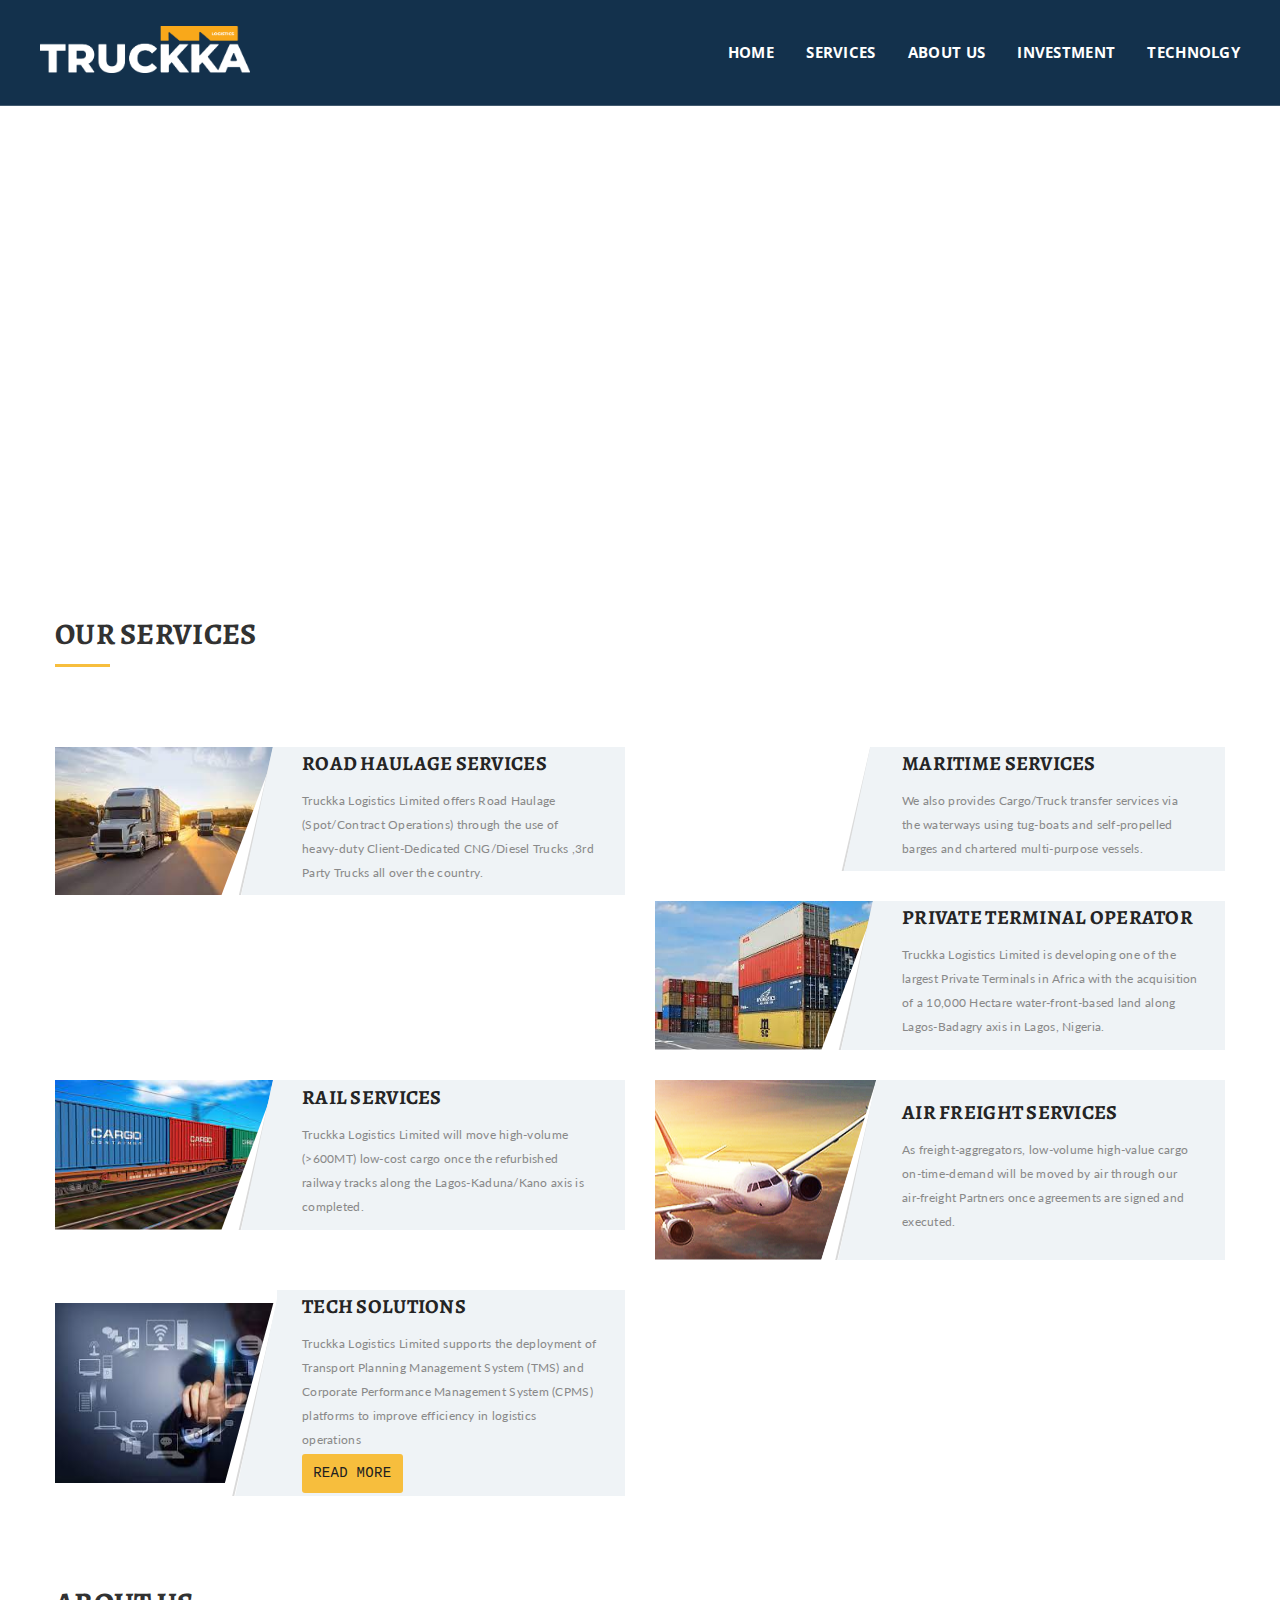
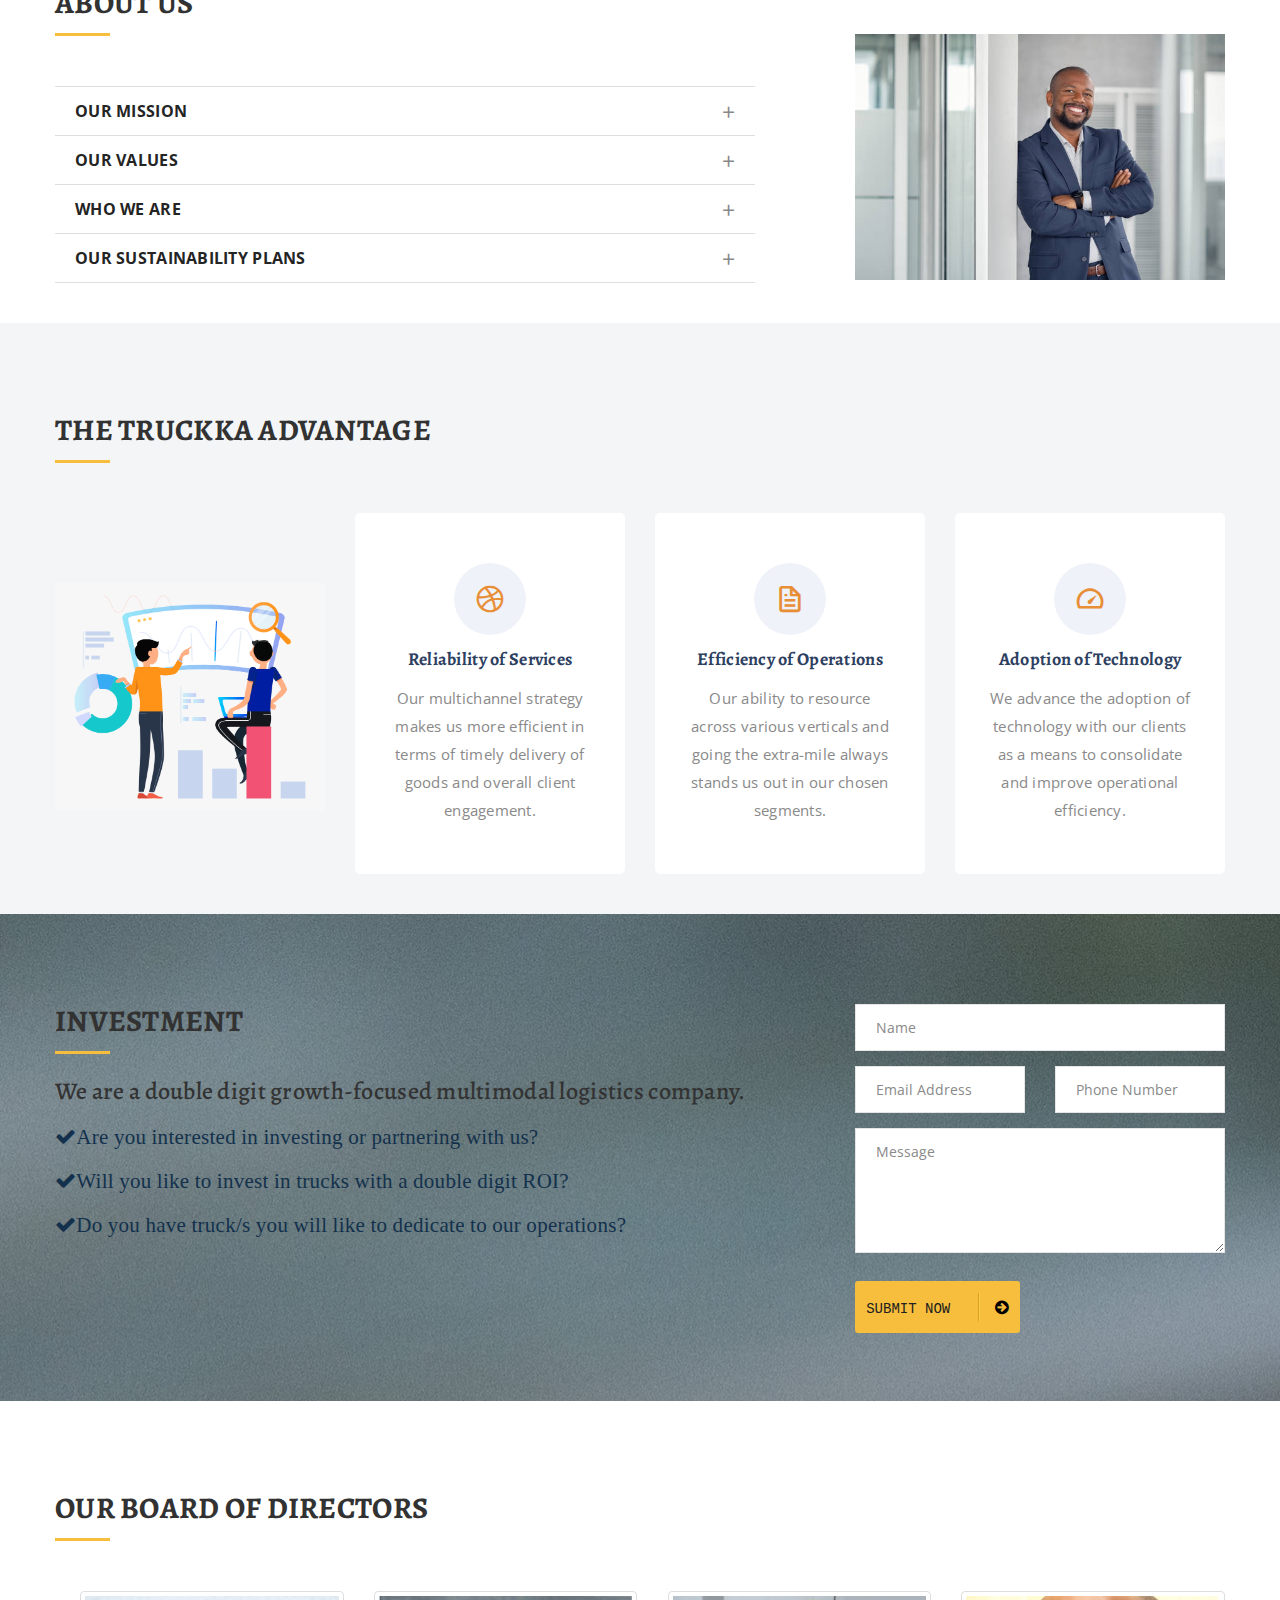
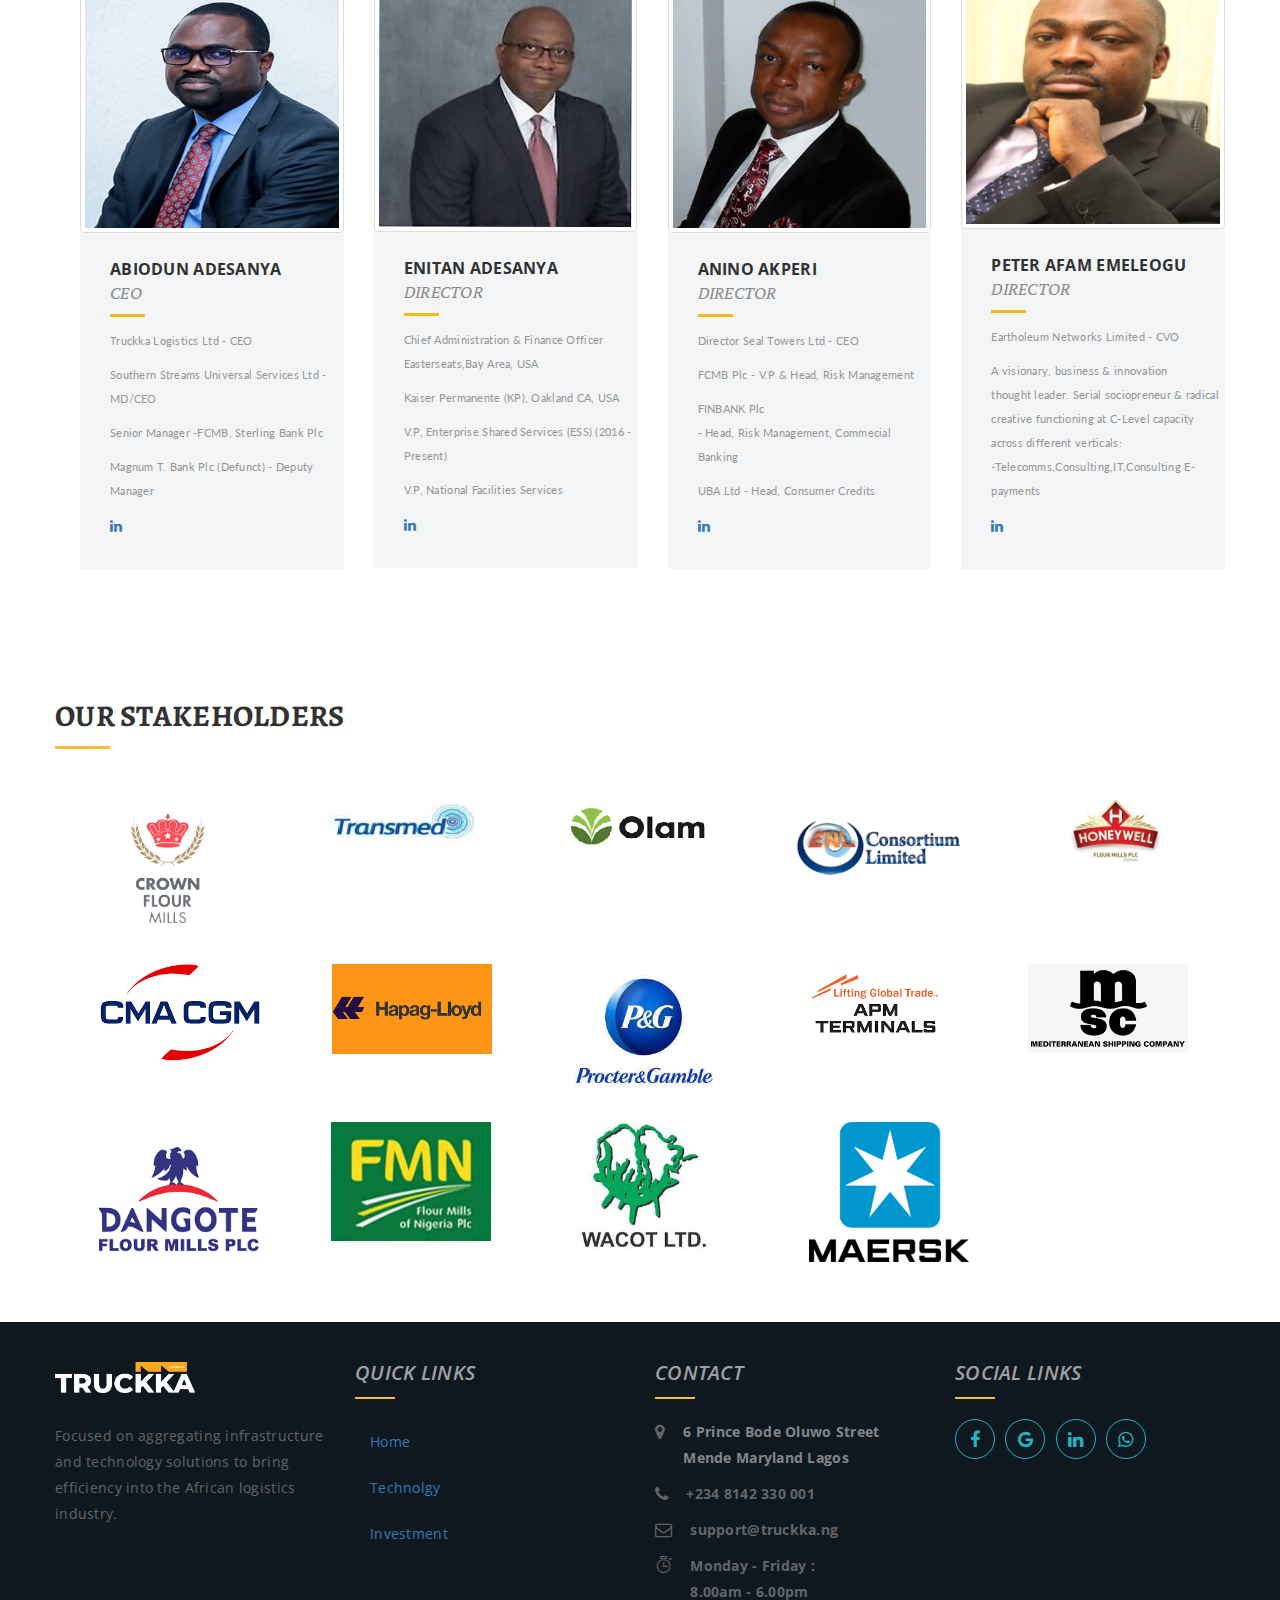
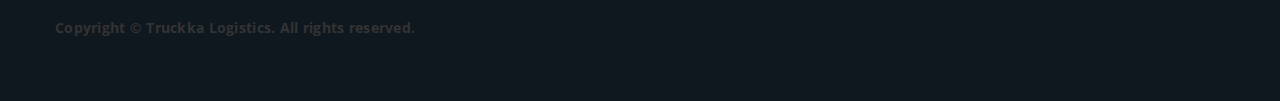
==== commit 38bb1265: "changes made" ====
--- a/index.html
+++ b/index.html
@@ -122,7 +122,7 @@
 				</div>
 				<div class="text-box">
 					<div class="content">
-						<h3>Private Terminals</h3>
+						<h3>Private Terminal Operator</h3>
 						<p>Truckka Logistics Limited is developing one of the largest Private Terminals in Africa with the acquisition of a 10,000 Hectare water-front-based land along Lagos-Badagry axis in Lagos, Nigeria.</p>
 						
 					</div>
@@ -187,7 +187,7 @@
 </div>
 </section>
 
-<section class="faq-section sec-padding" id="about" style="background-image: url(images/truckka//shape-bg.png);">
+<section class="faq-section sec-padding" id="about">
 	<div class="thm-container">
 		<div class="row">
 			<div class="col-lg-8 col-md-12">
@@ -241,10 +241,10 @@
 						<div class="accrodion-content">
 							<div class="img-caption">
 								<div class="content-box">
-									<p>Truckka Logistics Limited is an innovative company with strategic partners.<br> 
+									<p>Truckka Logistics Limited is an innovative company with strategic partners.
 										Alongside our gas-producing Partners, we support the development of more gas 
 										refill terminals across the country as we pursue our
-										 sustainability goals of clean-air through migration of our trucks from diesel-powered to CNG run engines.
+										 sustainability goals of green energy through migration of our trucks from diesel-powered to CNG run engines.
 									</p>
 								</div>
 							</div>
@@ -267,7 +267,7 @@
 	</div>
 </section>
 
-<section class="request-qoute has-overlay" id="investment" style="background-image: url(images/truckka/shape-bg.png);">
+<section class="request-qoute has-overlay" id="investment">
 	<div class="thm-container">
 		<div class="sec-padding">
 			<div class="sec-title">
@@ -356,7 +356,7 @@
 		</div>
 	</div>
 </section>
-<section class="team-section sec-padding" style="background-image: url(images/truckka/shape-02-bg.png);">
+<section class="team-section sec-padding">
 	<div class="thm-container">
 		<div class="sec-title">
 			<h2><span>our board of directors</span></h2>
@@ -491,7 +491,7 @@
 </section>
 
 </div>
-<section class="our-client sec-padding" style="background-image: url(images/truckka/shape-02-bg.png);">
+<section class="our-client sec-padding">
 	<div class="thm-container">
 		<div class="sec-title">
 			<h2><span>our stakeholders</span></h2>
@@ -640,9 +640,10 @@
 					<h3><span>Social Links</span></h3>
 				</div>
 				<ul class="social">
-					<li><a href="https://www.facebook.com/truckka.logistics/"><i class="fa fa-facebook"></i></a></li>
-					<li><a href="https://www.google.com/maps/dir/6.5777386,3.369134/truckka+logistics/@6.5742143,3.3640458,16z/data=!3m1!4b1!4m9!4m8!1m1!4e1!1m5!1m1!1s0x103b9318f6f5eec7:0x10fb4c576b98ab0c!2m2!1d3.3723504!2d6.5706761"><i class="fa fa-google"></i></a></li>
-					<li><a href="https://www.linkedin.com/company/truckka-logistics-limited/mycompany/"><i class="fa fa-linkedin"></i></a></li>
+					<li><a href="https://www.facebook.com/truckka.logistics/" target="_blank"><i class="fa fa-facebook"></i></a></li>
+					<li><a href="https://www.google.com/maps/dir/6.5777386,3.369134/truckka+logistics/@6.5742143,3.3640458,16z/data=!3m1!4b1!4m9!4m8!1m1!4e1!1m5!1m1!1s0x103b9318f6f5eec7:0x10fb4c576b98ab0c!2m2!1d3.3723504!2d6.5706761" target="_blank"><i class="fa fa-google"></i></a></li>
+					<li><a href="https://www.linkedin.com/company/truckka-logistics-limited/mycompany/" target="_blank"><i class="fa fa-linkedin"></i></a></li>
+				    <li><a href="https://wa.me/2349030002705" target="_blank"><i class="fa fa-whatsapp"></i></a></li>
 				</ul>
 		</div>
 	</div>
--- a/css/style.css
+++ b/css/style.css
@@ -1141,6 +1141,15 @@
     overflow-x: hidden;
   }
 
+  /* Portrait and Landscape */
+  @media only screen and (min-device-width : 320px) and (max-device-width : 480px) {
+    .clip #myVideo  {
+      overflow-x: hidden;
+      height:559px;
+      width: 599px !important
+    }
+    }
+  
 
 /* ==============================
   10. Banner styles
@@ -1163,10 +1172,13 @@
 .thm-banner-wrapper .caption-pTech{
   /* color: #13314C; */
   color: #0e0e0e;
-  font-size: 2em; 
-  margin-top: 3em;
-  
-}
+  font-size: 1.8em; 
+  margin-top: .2em;
+  font-family: 'Courier';
+  /* margin-left: .5em; */
+  font-weight: bold;
+}
+
 .thm-banner-wrapper .caption-divider span.divider {
   width: 1px;
   height: 90px;
@@ -3439,9 +3451,9 @@
   }
  }
 
- /* #techStyle{
-  clip-path: circle(100% at 50% -40%);
- } */
+ #techStyle{
+  height:559px;
+ }
 .text-rotator-banner {
   background-size: cover;
   background-position: center center;
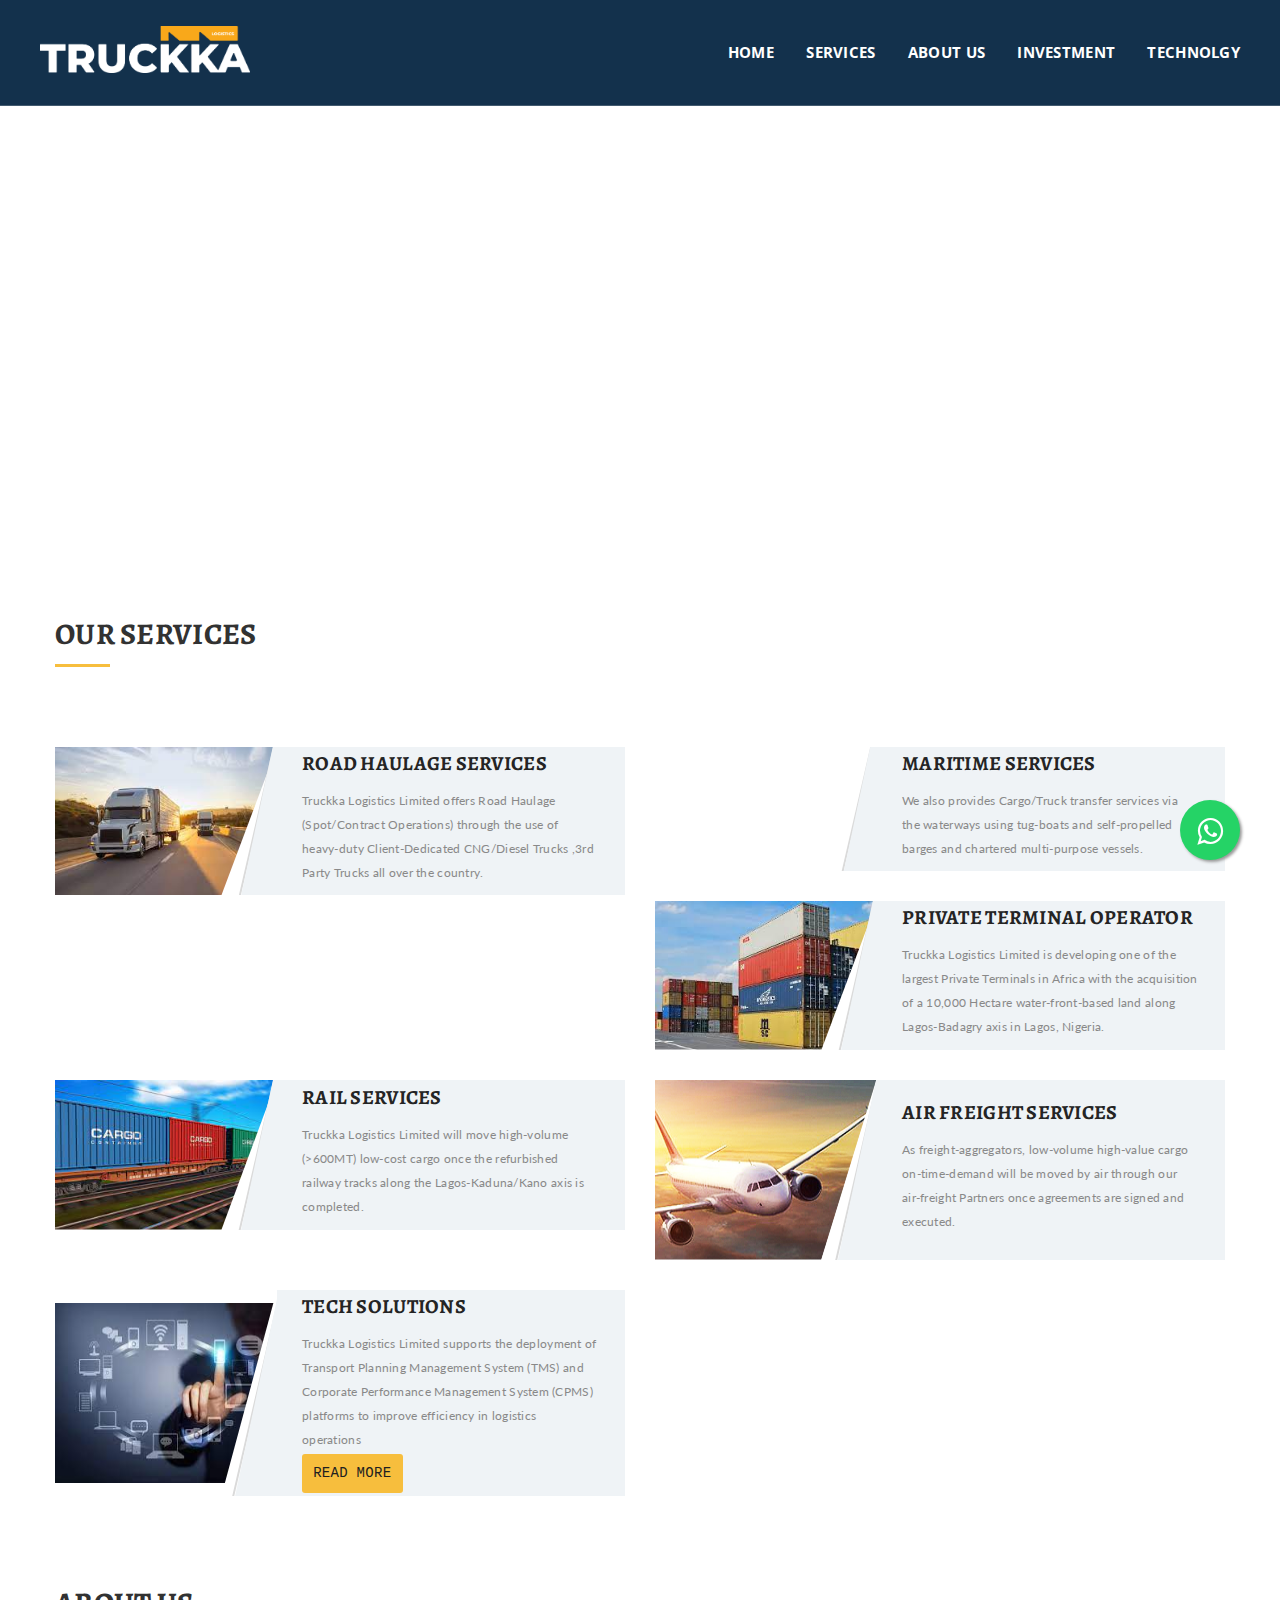
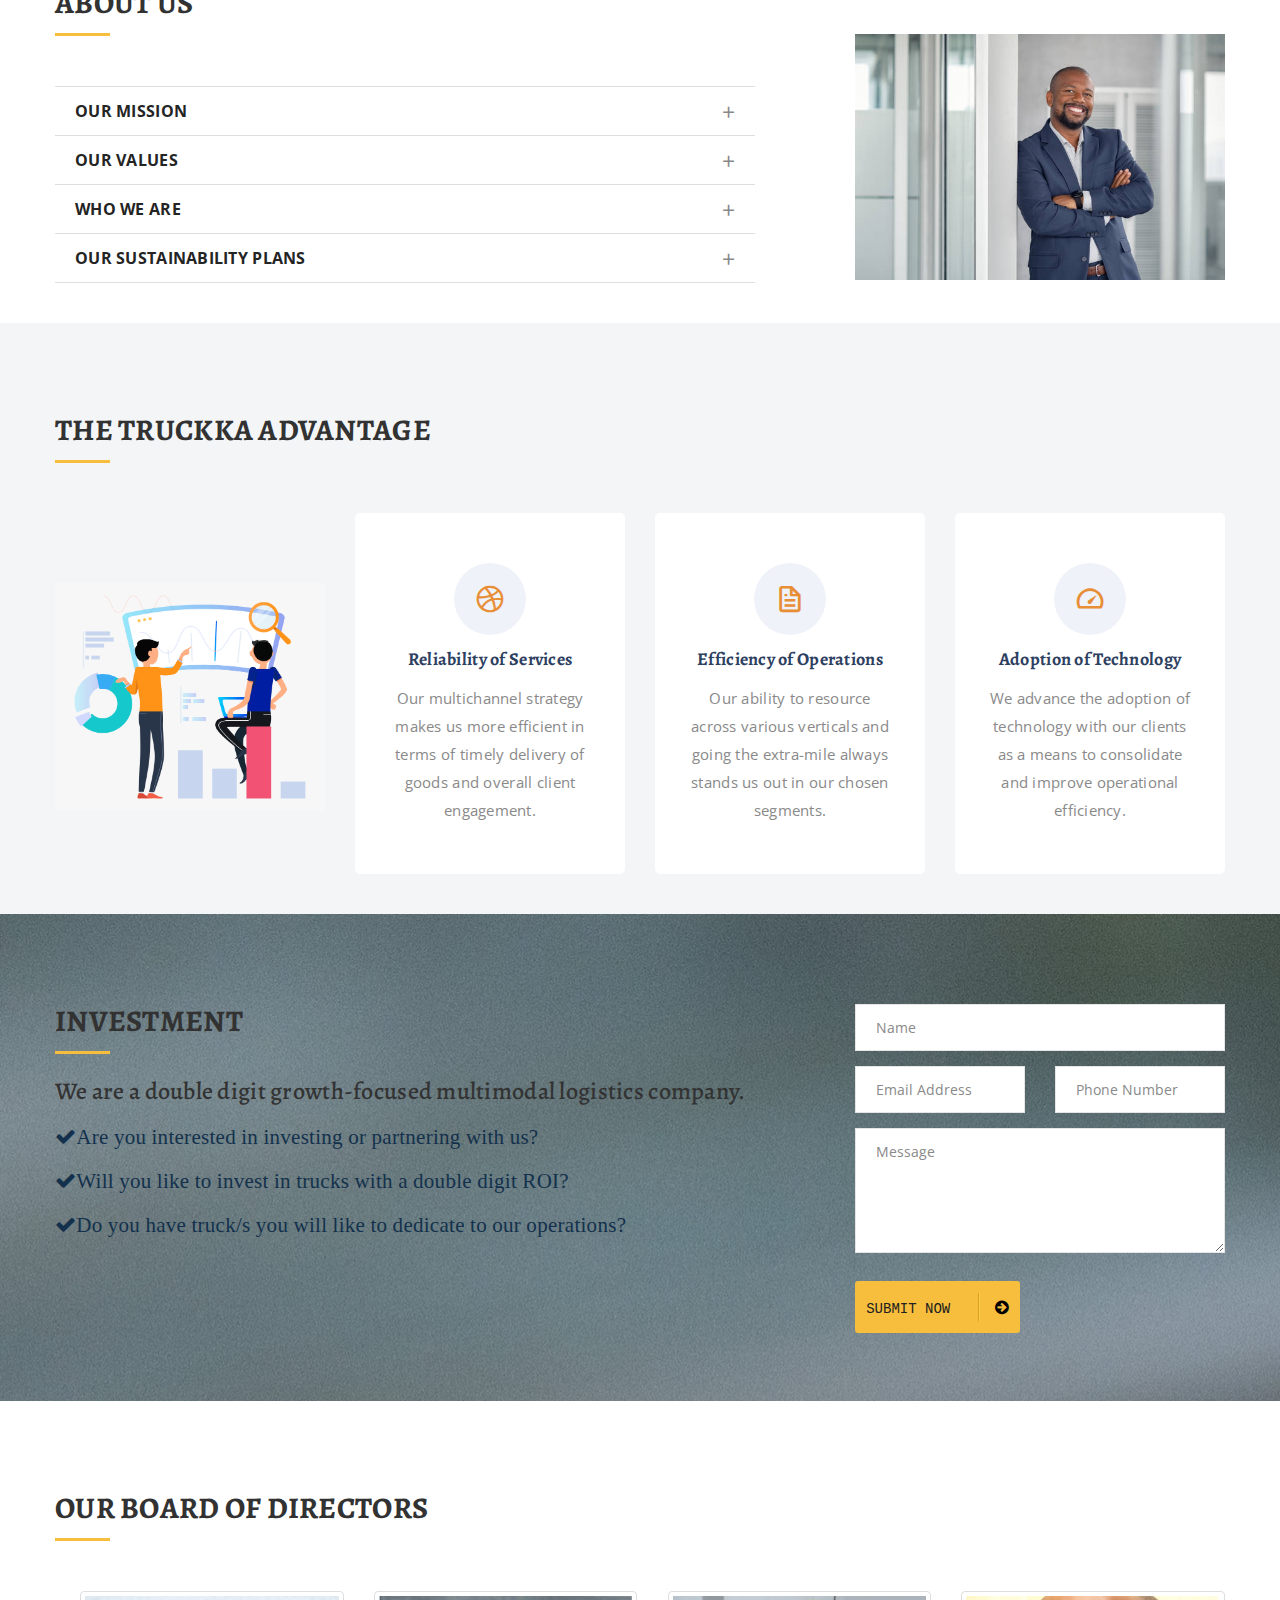
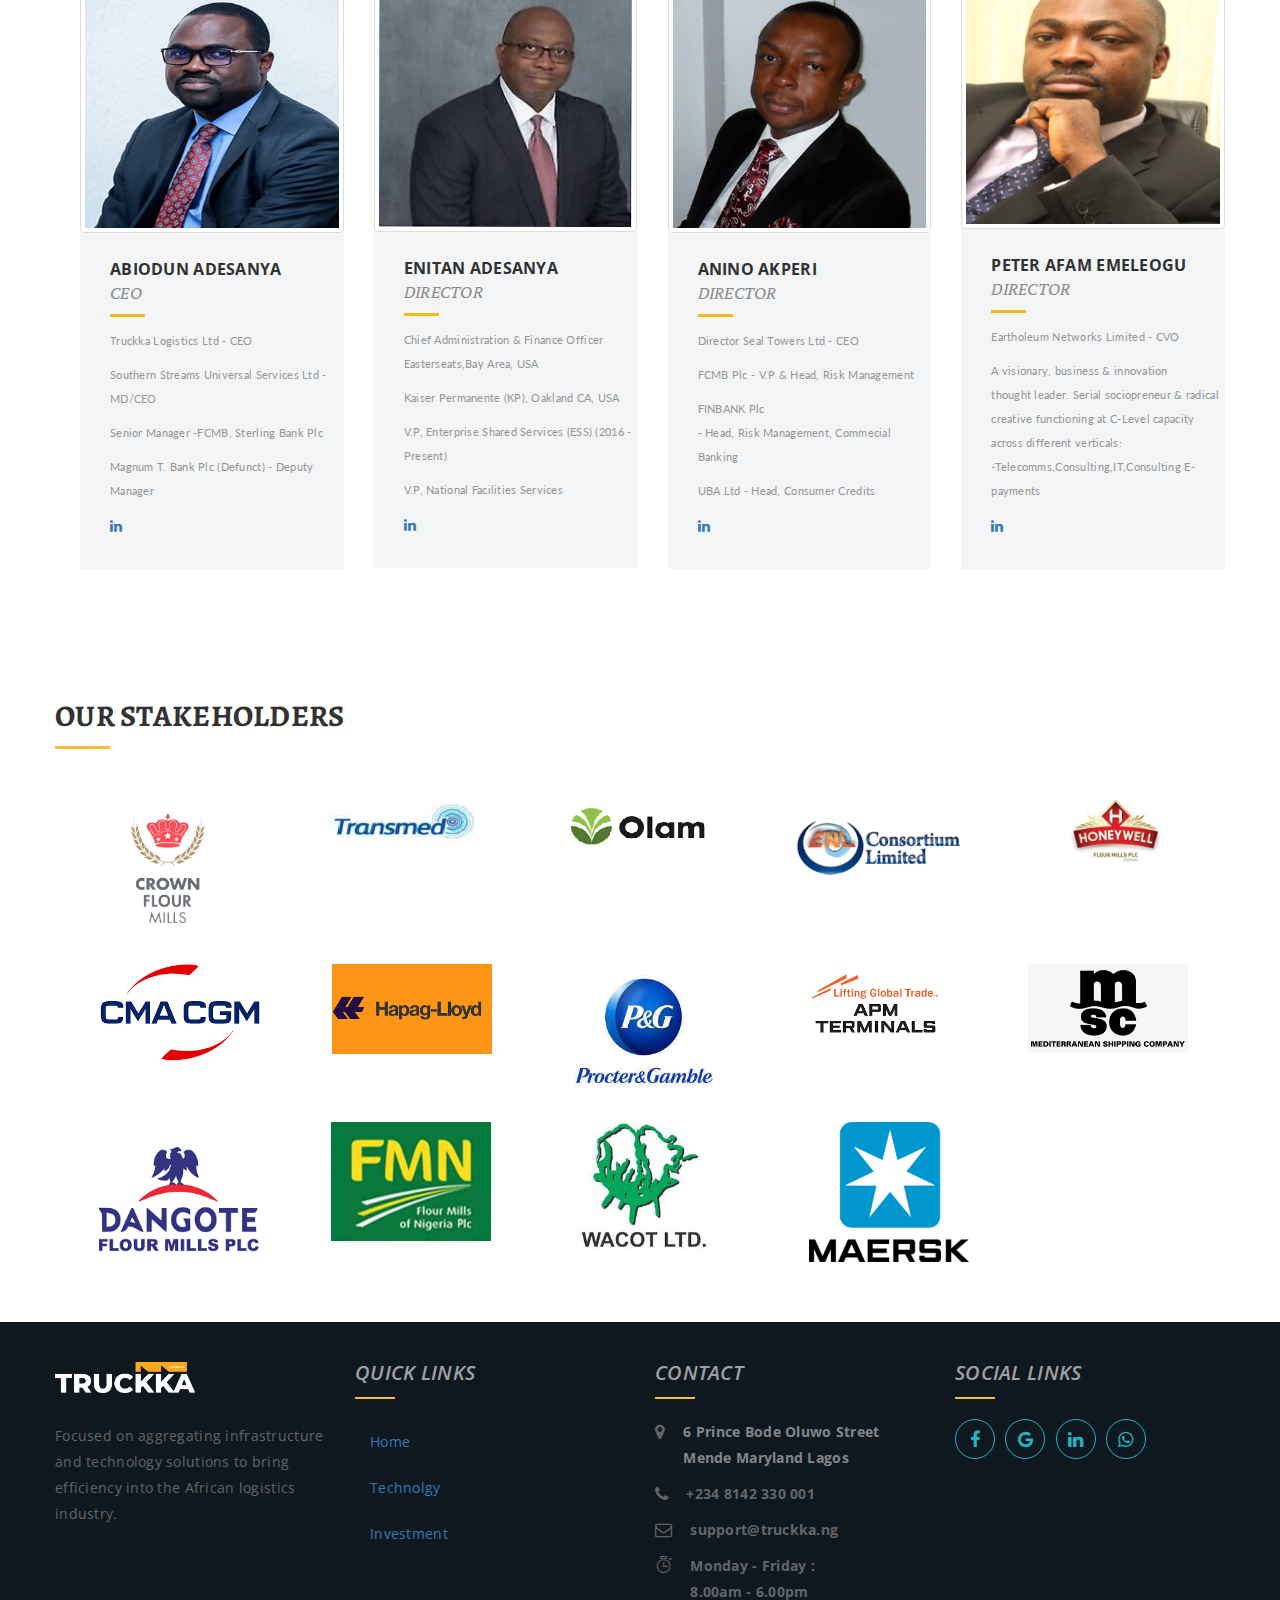
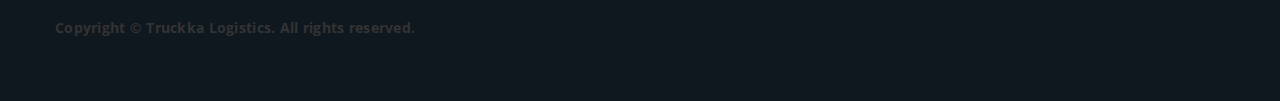
==== commit 310066ae: "features added" ====
--- a/index.html
+++ b/index.html
@@ -570,7 +570,9 @@
 	</div>
 </section>
 
-
+<a href="https://wa.me/2349030002705" target="_blank" class="float" target="_blank">
+	<i class="fa fa-whatsapp my-float"></i>
+	</a>
 <footer id="footer" class="sec-padding">
 	<div class="thm-container">
 		<div class="row">
--- a/css/style.css
+++ b/css/style.css
@@ -3690,54 +3690,22 @@
   -webkit-clip-path: none;
   clip-path: none;
 }
-
-/* ==============================================
-  42. Testimonials box with carousel styles
-================================================= */
-
-.testimonial-box.with-carousel .owl-theme .owl-dots .owl-dot span {
-  border: 2px solid #1FB5C7;
-  background-color: transparent;
-  width: 15px;
-  height: 15px;
-}
-.testimonial-box.with-carousel .owl-theme .owl-dots .owl-dot.active span, .testimonial-box.with-carousel .owl-theme .owl-dots .owl-dot:hover span {
-  border: 2px solid #FBB12F;
-  background-color: transparent;
-  
-  /*background: #FBB12F;*/
-}
-.testimonial-box.with-carousel .item {padding-bottom: 75px;}
-
-
-/* ==============================================
-  43. Track Your shipment styles
-================================================= */
-
-.track-shipment-form > ul > li {
-  margin-bottom: 30px;
-}
-.track-shipment-form > ul > li:last-child {margin-bottom: 0;}
-.track-shipment-form ul li .label,
-.track-shipment-form ul li .content {
-  float: left;
-}
-.track-shipment-form ul li .label {
-  font-size: 14px;
-  font-weight: normal;
-  color: #242424;
-  text-transform: uppercase;
-  margin: 0;
-  padding: 0;
-  width: 175px;
-  line-height: 47px;
-}
-.track-shipment-form ul li .content {
-  width: calc( 80% - 175px);
-  padding-left: 30px;
-}
-.track-shipment-form ul li .content input[type="radio"] {width: 15px;height: 15px; -webkit-box-shadow: none !important;
-box-shadow: none !important; margin-right: 7px;position: relative;top: 3px;margin-bottom: 0;}
-.track-shipment-form ul.radio-box li {line-height: 43px;}
-.track-shipment-form .thm-btn {padding-top: 5px;padding-bottom: 5px;}
-.track-shipment-form button[type="reset"] {background-color: transparent;border: none;color: #1FB5C7;margin-top: 10px;outline: none;}
+/*Whatsapp style*/
+.float{
+	position:fixed;
+	width:60px;
+	height:60px;
+	bottom:40px;
+	right:40px;
+	background-color:#25d366;
+	color:#FFF;
+	border-radius:50px;
+	text-align:center;
+  font-size:30px;
+	box-shadow: 2px 2px 3px #999;
+  z-index:100;
+}
+
+.my-float{
+	margin-top:16px;
+}
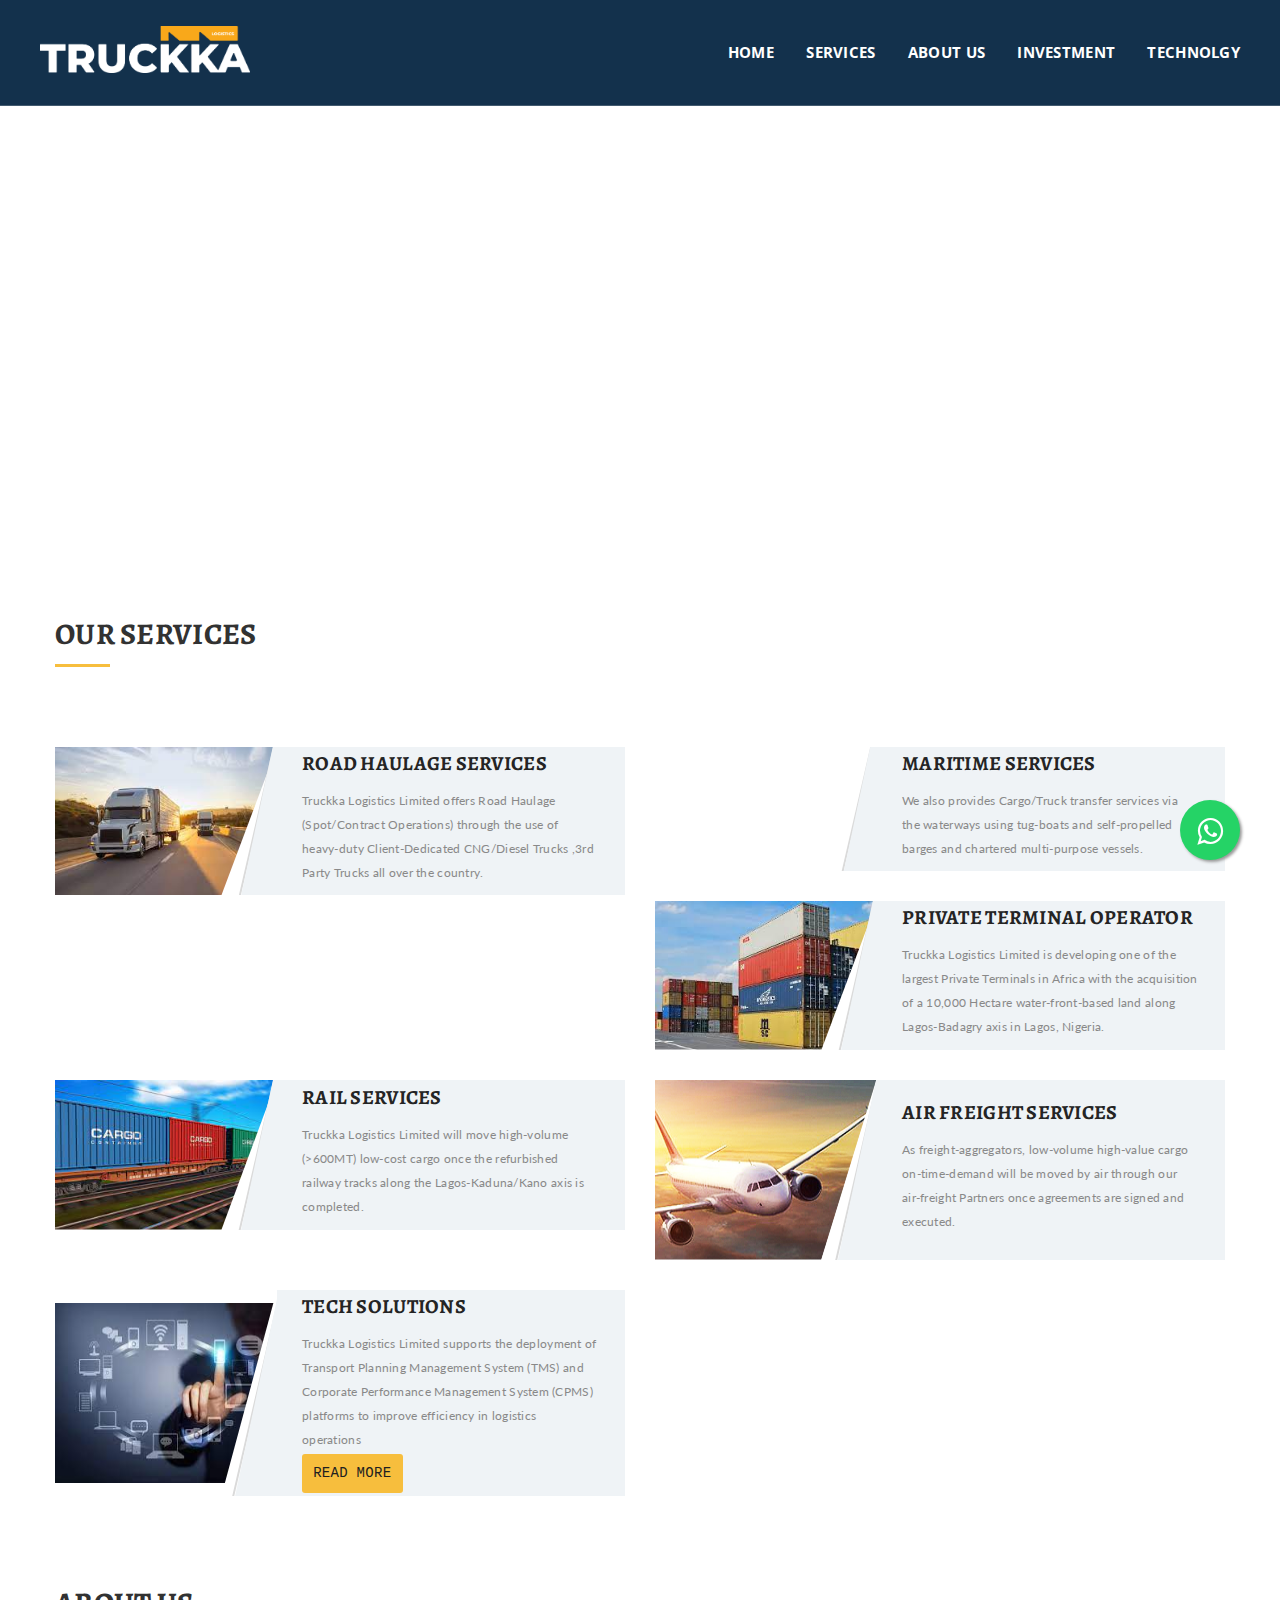
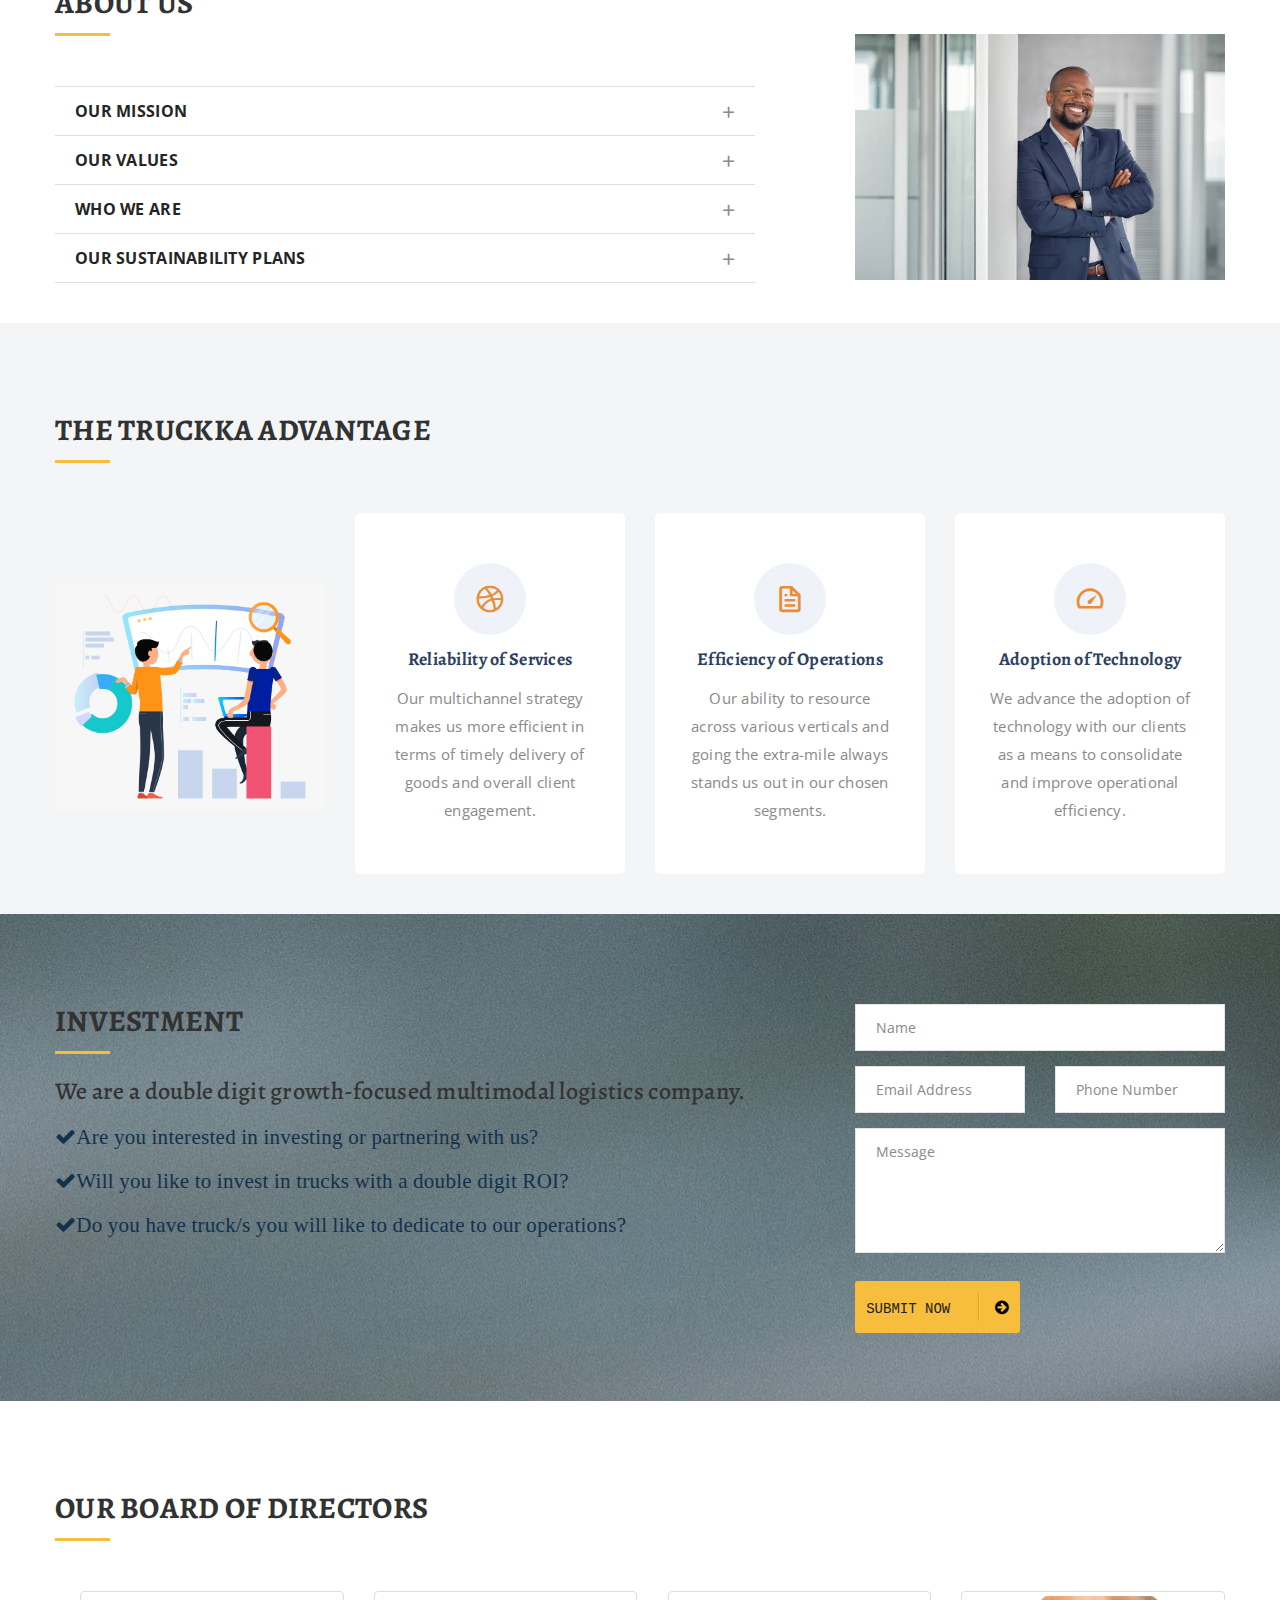
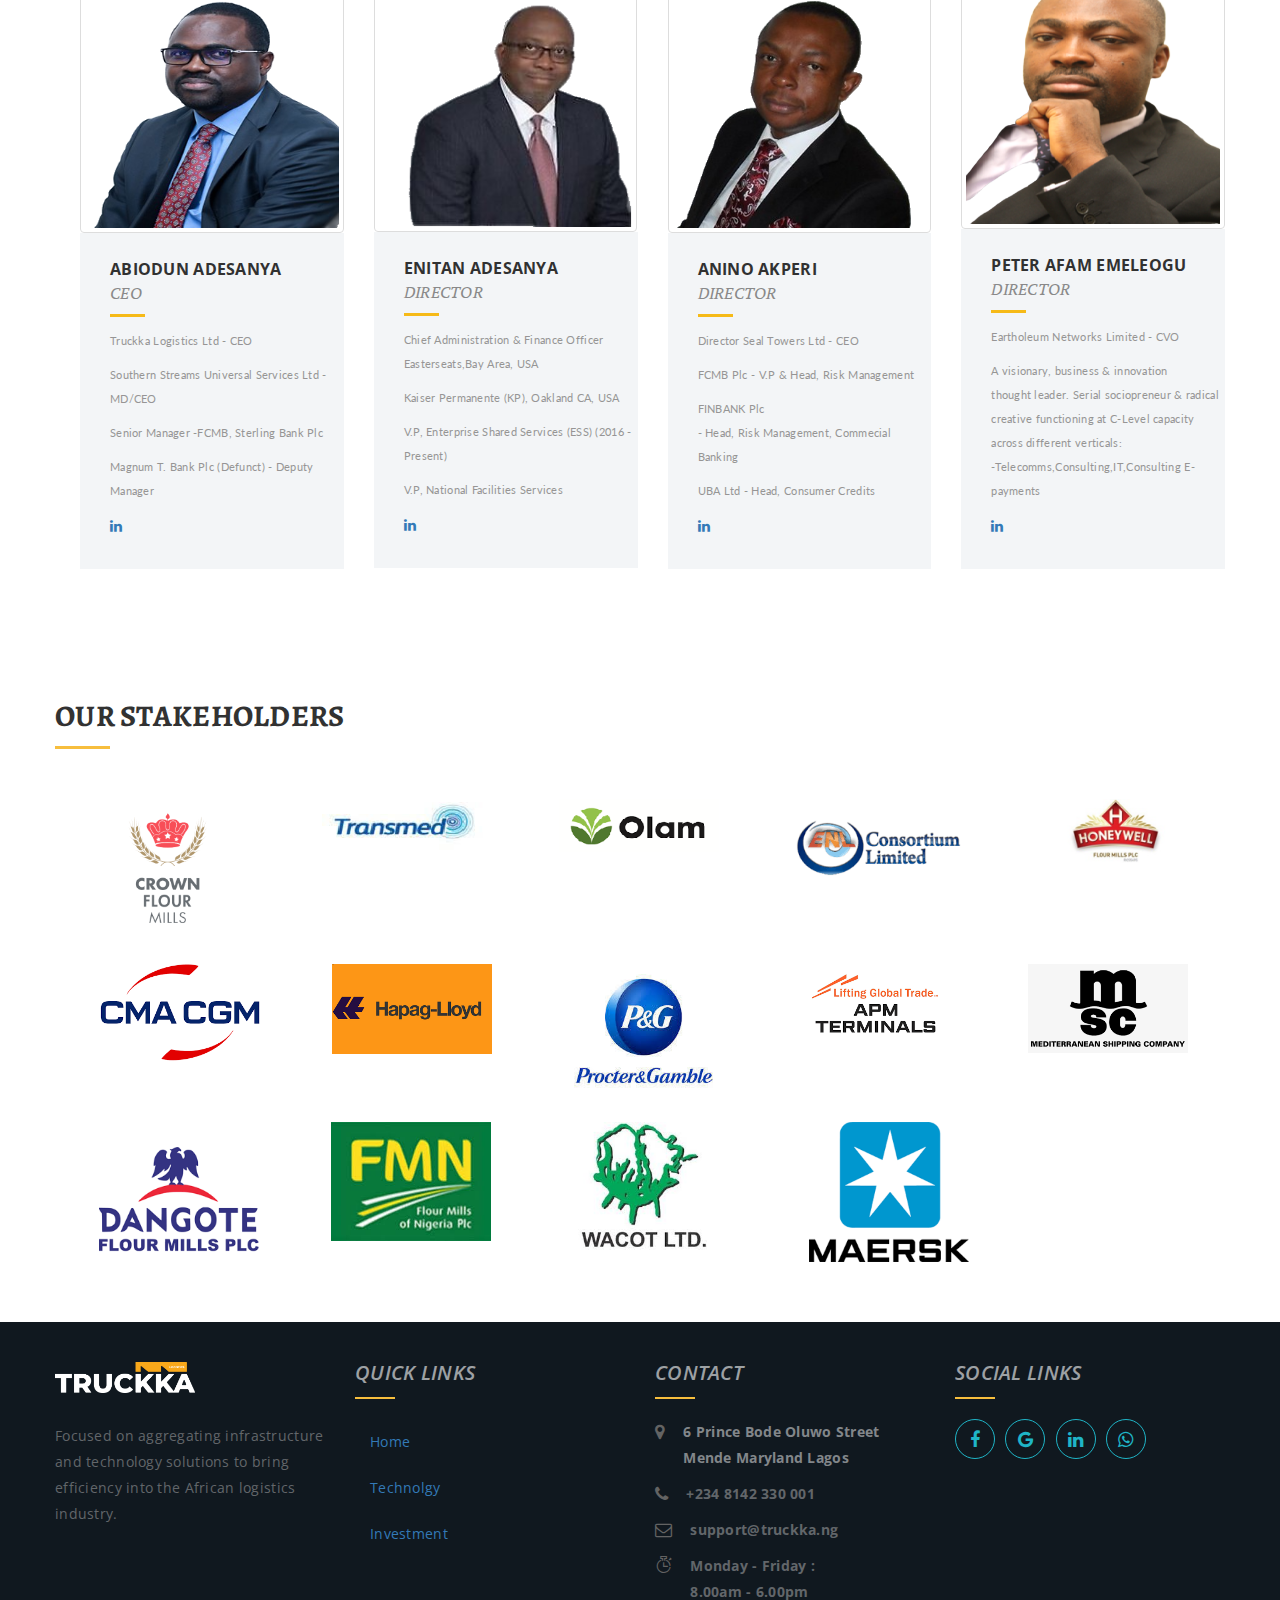
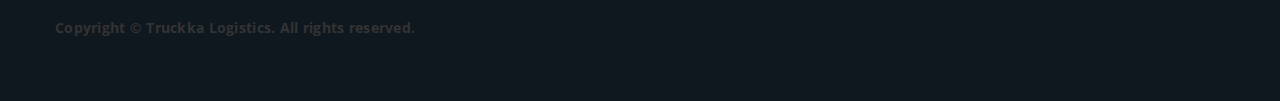
==== commit d271598f: "changes made" ====
--- a/index.html
+++ b/index.html
@@ -46,7 +46,7 @@
 <body>
 
 <header id="header2" class="clearfix stricky">
-	<div class="logo pull-left">
+	<div class="logo logo pull-left">
 			<img src="images/truckka/Truckka-transparent-logo.png" alt="" style="width: 15em;">
 		</a>
 	</div>
@@ -365,7 +365,7 @@
 			<div class="col-md-3 col-sm-6">
 				<div class="single-team-member img-cap-effect">
 					<div class="img-box" >
-						<img src="images/truckka/Ceo2.png" alt="Awesome Image"  class="img-thumbnail" />
+						<img src="images/truckka/ceoEdit.png" alt="Awesome Image"  class="img-thumbnail" />
 						<div class="img-caption">
 							<div class="box-holder">
 								<ul>
@@ -394,7 +394,7 @@
 			<div class="col-md-3 col-sm-6">
 				<div class="single-team-member img-cap-effect">
 					<div class="img-box">
-						<img src="images/truckka/director2.jpg" alt="Awesome Image"  class="img-thumbnail" />
+						<img src="images/truckka/director-edit.png" alt="Awesome Image"  class="img-thumbnail" />
 						<div class="img-caption">
 							<div class="box-holder">
 								<ul>
@@ -424,7 +424,7 @@
 			<div class="col-md-3 col-sm-6">
 				<div class="single-team-member img-cap-effect">
 					<div class="img-box">
-						<img src="images/truckka/director3.png" alt="Awesome Image" class="img-thumbnail"/>
+						<img src="images/truckka/director3-edit.png" alt="Awesome Image" class="img-thumbnail"/>
 						<div class="img-caption">
 							<div class="box-holder">
 								<ul>
@@ -456,7 +456,7 @@
 			<div class="col-md-3 col-sm-6">
 				<div class="single-team-member img-cap-effect">
 					<div class="img-box">
-						<img src="images/truckka/MrPeter.png" alt="Awesome Image" class="img-thumbnail" style="height: 238px;"/>
+						<img src="images/truckka/director2-edit.png" alt="Awesome Image" class="img-thumbnail" style="height: 238px;"/>
 						<div class="img-caption">
 							<div class="box-holder">
 								<ul>
@@ -570,7 +570,7 @@
 	</div>
 </section>
 
-<a href="https://wa.me/2349030002705" target="_blank" class="float" target="_blank">
+<a href="https://wa.me/2348093091111" target="_blank" class="float" target="_blank">
 	<i class="fa fa-whatsapp my-float"></i>
 	</a>
 <footer id="footer" class="sec-padding">
@@ -645,7 +645,7 @@
 					<li><a href="https://www.facebook.com/truckka.logistics/" target="_blank"><i class="fa fa-facebook"></i></a></li>
 					<li><a href="https://www.google.com/maps/dir/6.5777386,3.369134/truckka+logistics/@6.5742143,3.3640458,16z/data=!3m1!4b1!4m9!4m8!1m1!4e1!1m5!1m1!1s0x103b9318f6f5eec7:0x10fb4c576b98ab0c!2m2!1d3.3723504!2d6.5706761" target="_blank"><i class="fa fa-google"></i></a></li>
 					<li><a href="https://www.linkedin.com/company/truckka-logistics-limited/mycompany/" target="_blank"><i class="fa fa-linkedin"></i></a></li>
-				    <li><a href="https://wa.me/2349030002705" target="_blank"><i class="fa fa-whatsapp"></i></a></li>
+				    <li><a href="https://wa.me/2348093091111" target="_blank"><i class="fa fa-whatsapp"></i></a></li>
 				</ul>
 		</div>
 	</div>
--- a/css/style.css
+++ b/css/style.css
@@ -1069,7 +1069,7 @@
   padding: 10px 0;
 }
 #header2.stricky-fixed .logo img {
-  width: 85%;
+  width: 95%;
 }
 #header2 .logo {
   padding: 26px 0;
